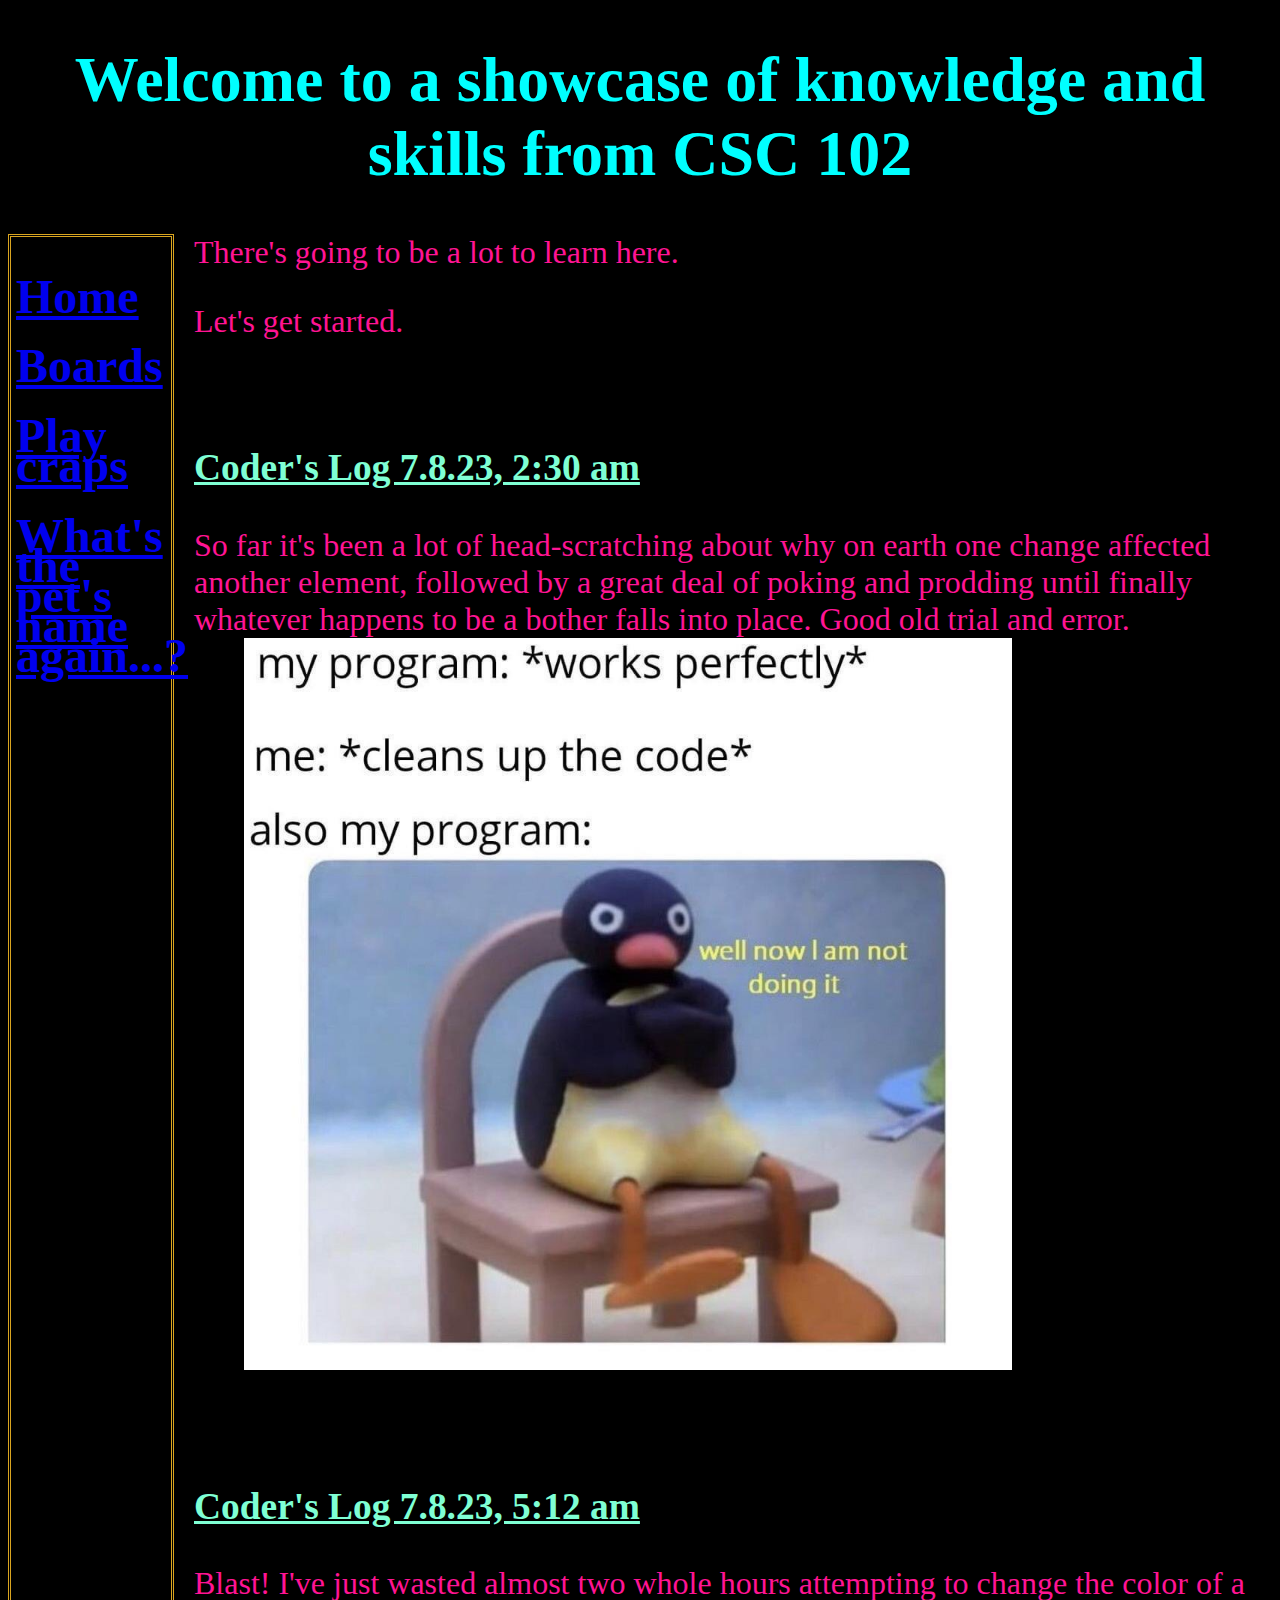
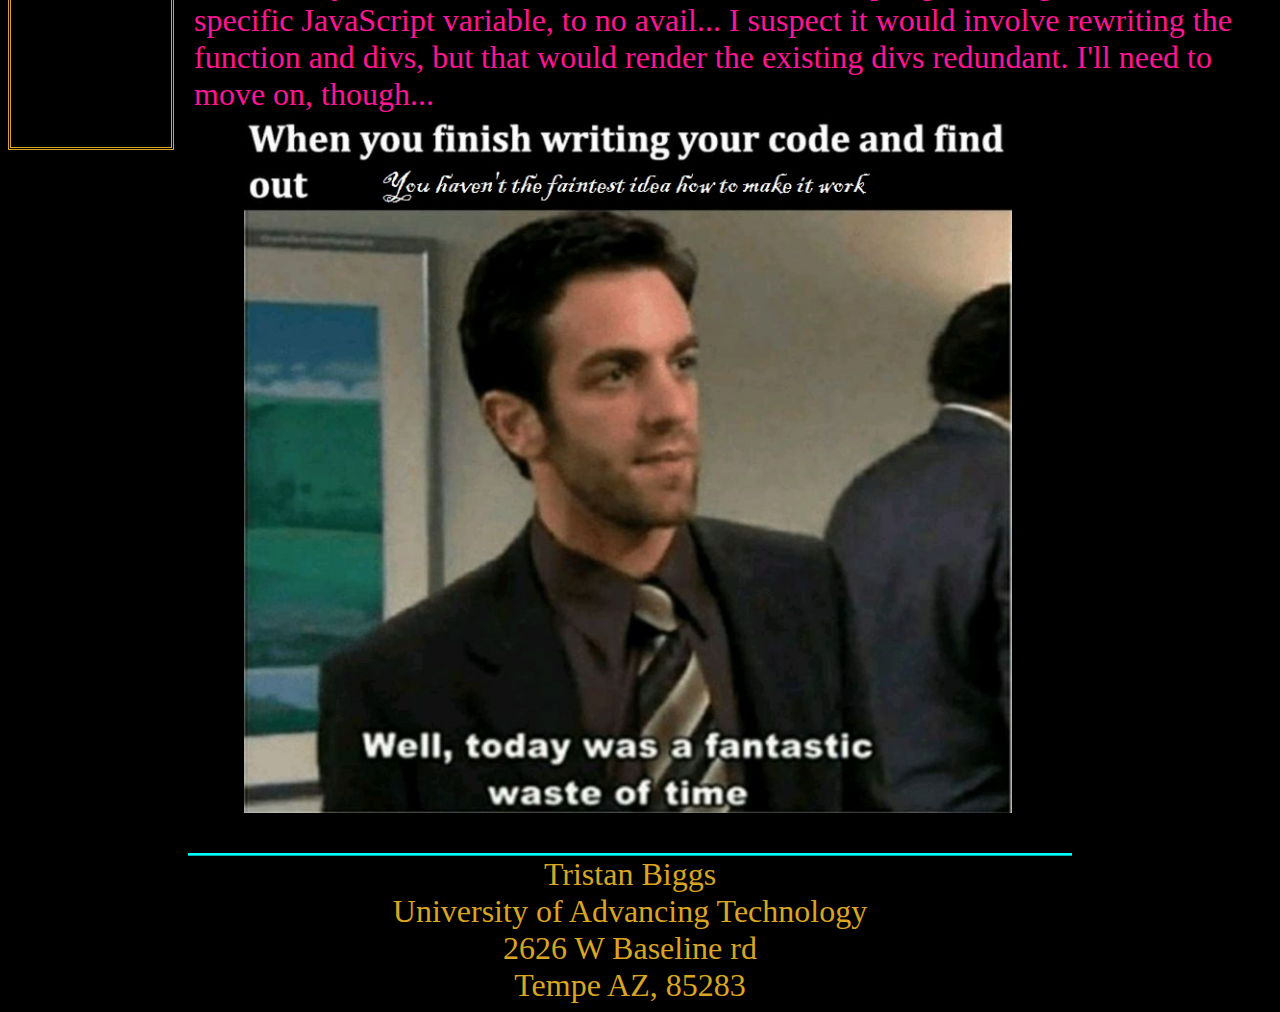
==== index.html @ d4a3bb8f "Add files via upload" ====
<!DOCTYPE html>
<html lang="en">
<head>
    <meta charset="UTF-8">
    <meta name="viewport" content="width=, initial-scale=1.0">
    <title>CSC 102 Assignment 1.2 "Index"</title>
    <link rel="stylesheet" href="main.css">
    <style type="text/css">
    @font-face {
        font-family: Blackadder;
        src: url("Fonts/itcblkad.ttf");
    }
    </style>
</head>
<body>
    <header>
        <h1>Welcome to a showcase of knowledge and skills from CSC 102</h1>
    </header>
    <nav>
        <h2><a href="./index.html">Home</a></h2>
        <h2><a href="./boards.html">Boards</a></h2>
        <h2><a href="./game.html">Play craps</a></h2>
        <h2><a href="./practice.html">What's the pet's name again...?</a></h2>
    </nav>
    <p>
        There's going to be a lot to learn here.
    </p>
    <p>
        Let's get started.
    </p>
    <br>
    <p> 
        <h3>Coder's Log 7.8.23, 2:30 am</h3>      
        So far it's been a lot of head-scratching about why on earth one change affected another element, followed by a great deal of poking and prodding until finally whatever happens to be a bother falls into place. Good old trial and error.
        <img id="memeImage" src="Images\meme.png" style="width: 60vw; min-width: 330px;">
    </p>
    <br>
    <p>
        <h3>Coder's Log 7.8.23, 5:12 am</h3>
        Blast! I've just wasted almost two whole hours attempting to change the color of a specific JavaScript variable, to no avail... I suspect it would involve rewriting the function and divs, but that would render the existing divs redundant. I'll need to move on, though...
        <img id="mfwmeme" src="Images\mfwmeme.png" style="width: 60vw; min-width: 330px;">
    </p>
    <Footer>
        Tristan Biggs<br>
        University of Advancing Technology<br>
        2626 W Baseline rd <br>
        Tempe AZ, 85283 <br>
    </Footer>
</body>
</html>
---- main.css ----
body{
    background-color: black;
    color:deeppink;
    font-family: blackadder;
    font-size: 24pt;

}
header{
    text-align: center;
}
nav{
    border-style: double;
    border-color: goldenrod;
    height: 1500px;
    width: 150px;
    float: left;
    padding: 5px;
    line-height: 30px;
    margin-right: 20px;
    
}
h1{
    color:aqua;
}
h2{
    color:indigo;
}
h3{
    color:aquamarine;
    text-decoration: underline;
    font-weight: bold;
}
#memeImage{
    margin-left: 50px;
    margin-right: 100px;

}
#mfwmeme{
    margin-left: 50px;
    margin-right: 100px;
}
footer{
    text-align: center;
    margin-left: 180px;
    margin-right: 200px;
    color:goldenrod;
    border-top-style:ridge;
    border-top-color:aqua;
}
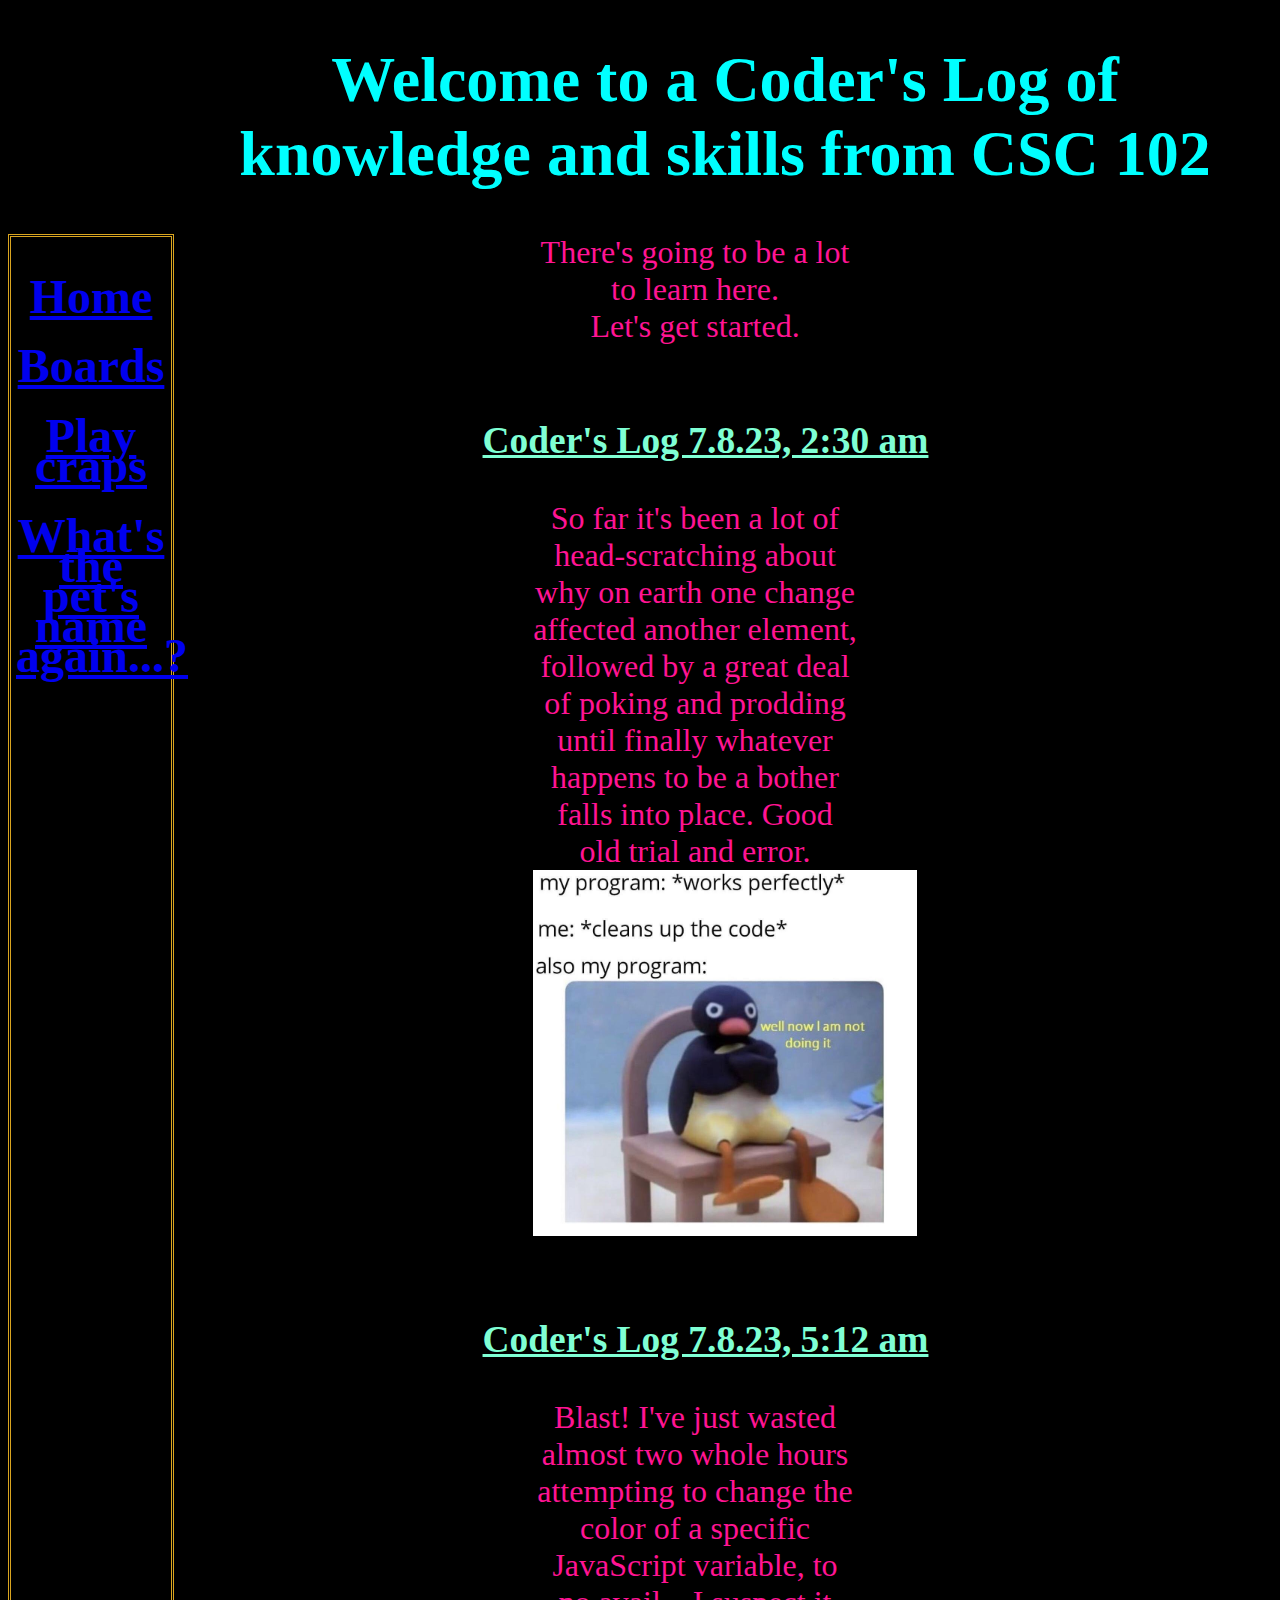
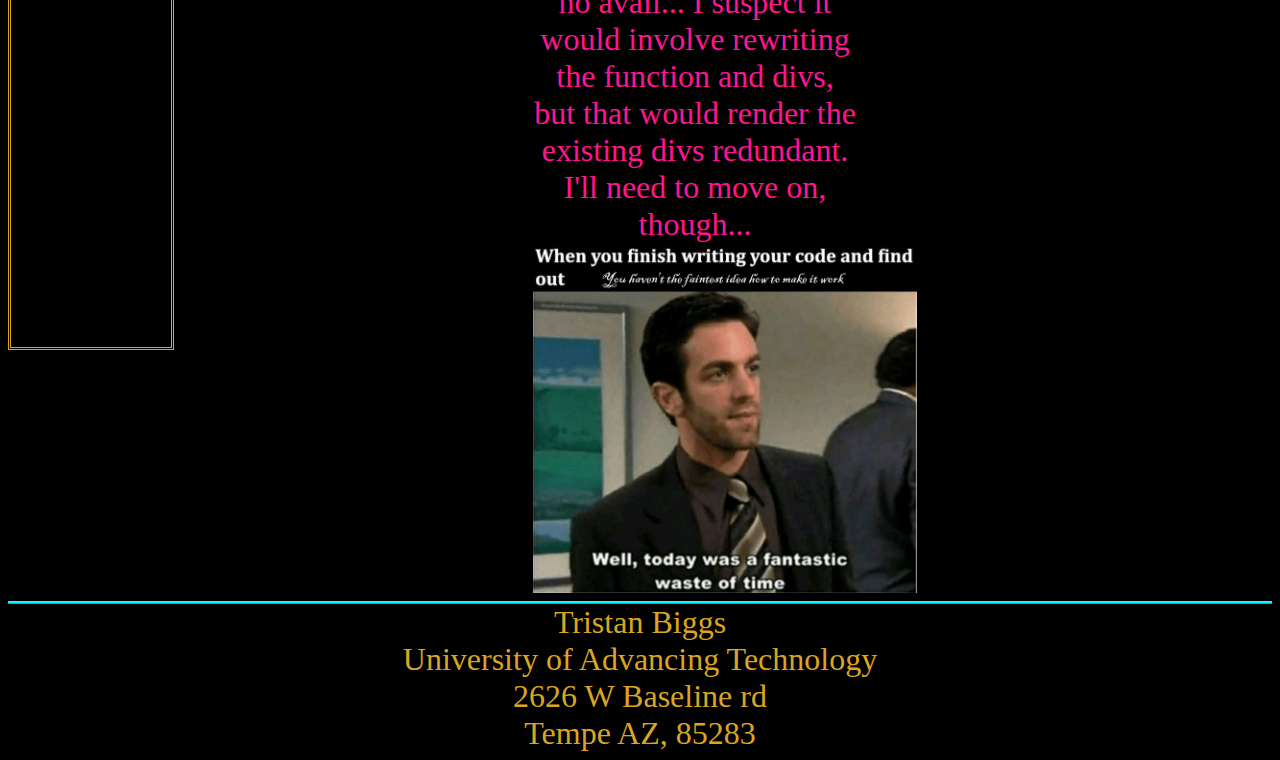
==== commit 2220146d: "Add files via upload" ====
--- a/index.html
+++ b/index.html
@@ -5,46 +5,41 @@
     <meta name="viewport" content="width=, initial-scale=1.0">
     <title>CSC 102 Assignment 1.2 "Index"</title>
     <link rel="stylesheet" href="main.css">
-    <style type="text/css">
-    @font-face {
-        font-family: Blackadder;
-        src: url("Fonts/itcblkad.ttf");
-    }
-    </style>
 </head>
 <body>
     <header>
-        <h1>Welcome to a showcase of knowledge and skills from CSC 102</h1>
+        <h1>Welcome to a Coder's Log of knowledge and skills from CSC 102</h1>
     </header>
-    <nav>
-        <h2><a href="./index.html">Home</a></h2>
-        <h2><a href="./boards.html">Boards</a></h2>
-        <h2><a href="./game.html">Play craps</a></h2>
-        <h2><a href="./practice.html">What's the pet's name again...?</a></h2>
-    </nav>
-    <p>
+        <nav>
+            <h2><a href="./index.html">Home</a></h2>
+            <h2><a href="./boards.html">Boards</a></h2>
+            <h2><a href="./game.html">Play craps</a></h2>
+            <h2><a href="./practice.html">What's the pet's name again...?</a></h2>
+        </nav>
+        <div>
         There's going to be a lot to learn here.
-    </p>
-    <p>
+        <br>
         Let's get started.
-    </p>
+        </div>
     <br>
-    <p> 
-        <h3>Coder's Log 7.8.23, 2:30 am</h3>      
-        So far it's been a lot of head-scratching about why on earth one change affected another element, followed by a great deal of poking and prodding until finally whatever happens to be a bother falls into place. Good old trial and error.
-        <img id="memeImage" src="Images\meme.png" style="width: 60vw; min-width: 330px;">
-    </p>
+        <h3>Coder's Log 7.8.23, 2:30 am</h3>  
+            <div>   
+            So far it's been a lot of head-scratching about why on earth one change affected another element, followed by a great deal of poking and prodding until finally whatever happens to be a bother falls into place. Good old trial and error.
+            <br>
+            <img id="memeImage" src="Images\meme.png" style="width: 30vw; min-width: 330px;">
+            </div>
     <br>
-    <p>
         <h3>Coder's Log 7.8.23, 5:12 am</h3>
-        Blast! I've just wasted almost two whole hours attempting to change the color of a specific JavaScript variable, to no avail... I suspect it would involve rewriting the function and divs, but that would render the existing divs redundant. I'll need to move on, though...
-        <img id="mfwmeme" src="Images\mfwmeme.png" style="width: 60vw; min-width: 330px;">
-    </p>
-    <Footer>
-        Tristan Biggs<br>
-        University of Advancing Technology<br>
-        2626 W Baseline rd <br>
-        Tempe AZ, 85283 <br>
-    </Footer>
+            <div>
+            Blast! I've just wasted almost two whole hours attempting to change the color of a specific JavaScript variable, to no avail... I suspect it would involve rewriting the function and divs, but that would render the existing divs redundant. I'll need to move on, though...
+            <br>
+            <img id="mfwmeme" src="Images\mfwmeme.png" style="width: 30vw; min-width: 330px;">
+            </div>
+        <Footer>
+            Tristan Biggs<br>
+            University of Advancing Technology<br>
+            2626 W Baseline rd <br>
+            Tempe AZ, 85283 <br>
+        </Footer>
 </body>
 </html>--- a/main.css
+++ b/main.css
@@ -1,49 +1,51 @@
+@font-face {
+    font-family: Blackadder;
+    src: url("Fonts/itcblkad.ttf");
+}
 body{
     background-color: black;
     color:deeppink;
     font-family: blackadder;
     font-size: 24pt;
-
-}
-header{
     text-align: center;
 }
-nav{
-    border-style: double;
-    border-color: goldenrod;
-    height: 1500px;
-    width: 150px;
-    float: left;
-    padding: 5px;
-    line-height: 30px;
-    margin-right: 20px;
-    
-}
-h1{
-    color:aqua;
-}
-h2{
-    color:indigo;
-}
-h3{
-    color:aquamarine;
-    text-decoration: underline;
-    font-weight: bold;
-}
-#memeImage{
-    margin-left: 50px;
-    margin-right: 100px;
-
-}
-#mfwmeme{
-    margin-left: 50px;
-    margin-right: 100px;
-}
-footer{
-    text-align: center;
-    margin-left: 180px;
-    margin-right: 200px;
-    color:goldenrod;
-    border-top-style:ridge;
-    border-top-color:aqua;
-}+    header{
+        margin-left: 170px;
+    }
+    nav{
+        border-style: double;
+        border-color: goldenrod;
+        height: 1700px;
+        width: 150px;
+        float: left;
+        padding: 5px;
+        line-height: 30px;
+        margin-right: 20px;  
+    }
+    div {
+        margin-left: 525px;
+        margin-right: 415px;
+    }
+    h1{
+       color:aqua;
+    }
+    h2{
+        color:indigo;
+    }
+    h3{
+        color:aquamarine;
+        text-decoration: underline;
+        font-weight: bold;
+        margin-right: 55px;
+    }
+    #memeImage{
+        align-items: center;
+    }
+    #mfwmeme{
+        align-items: center;
+    }
+    footer{
+        color:goldenrod;
+        border-top-style:ridge;
+        border-top-color:aqua;
+    }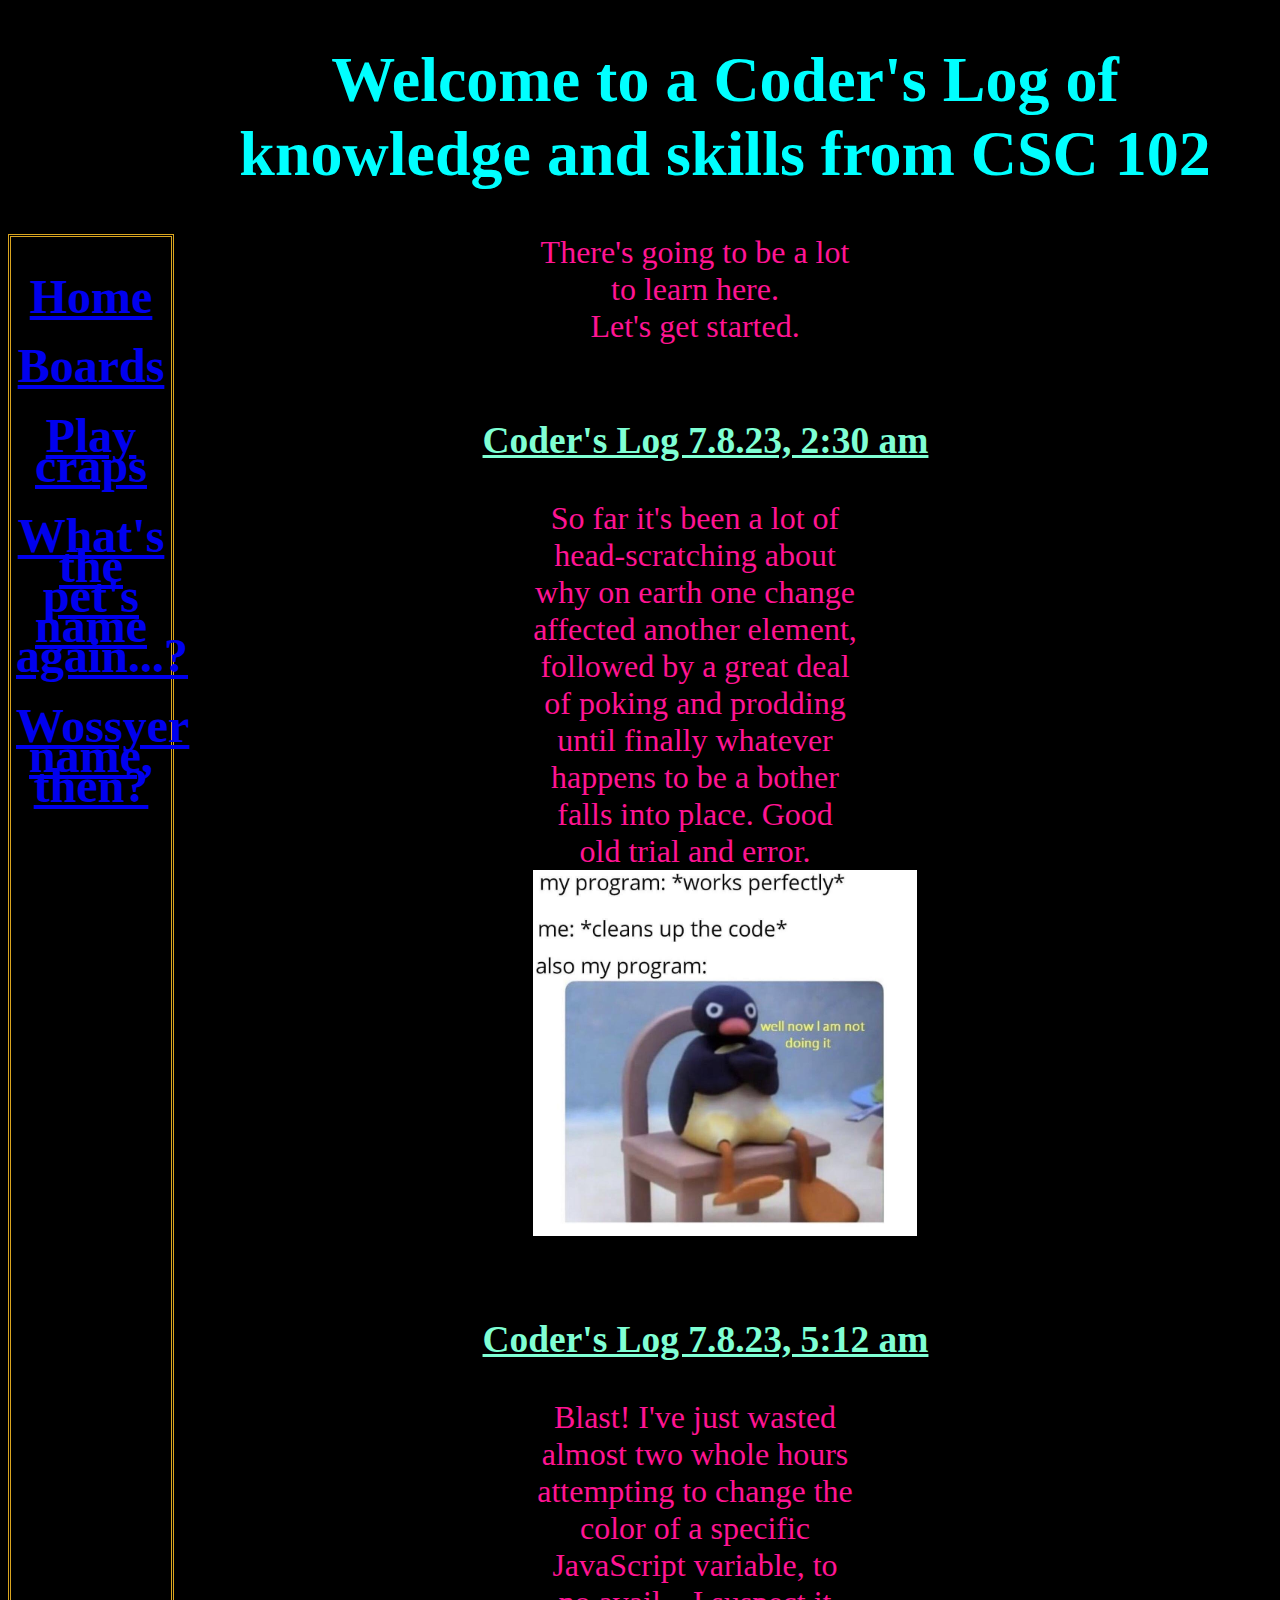
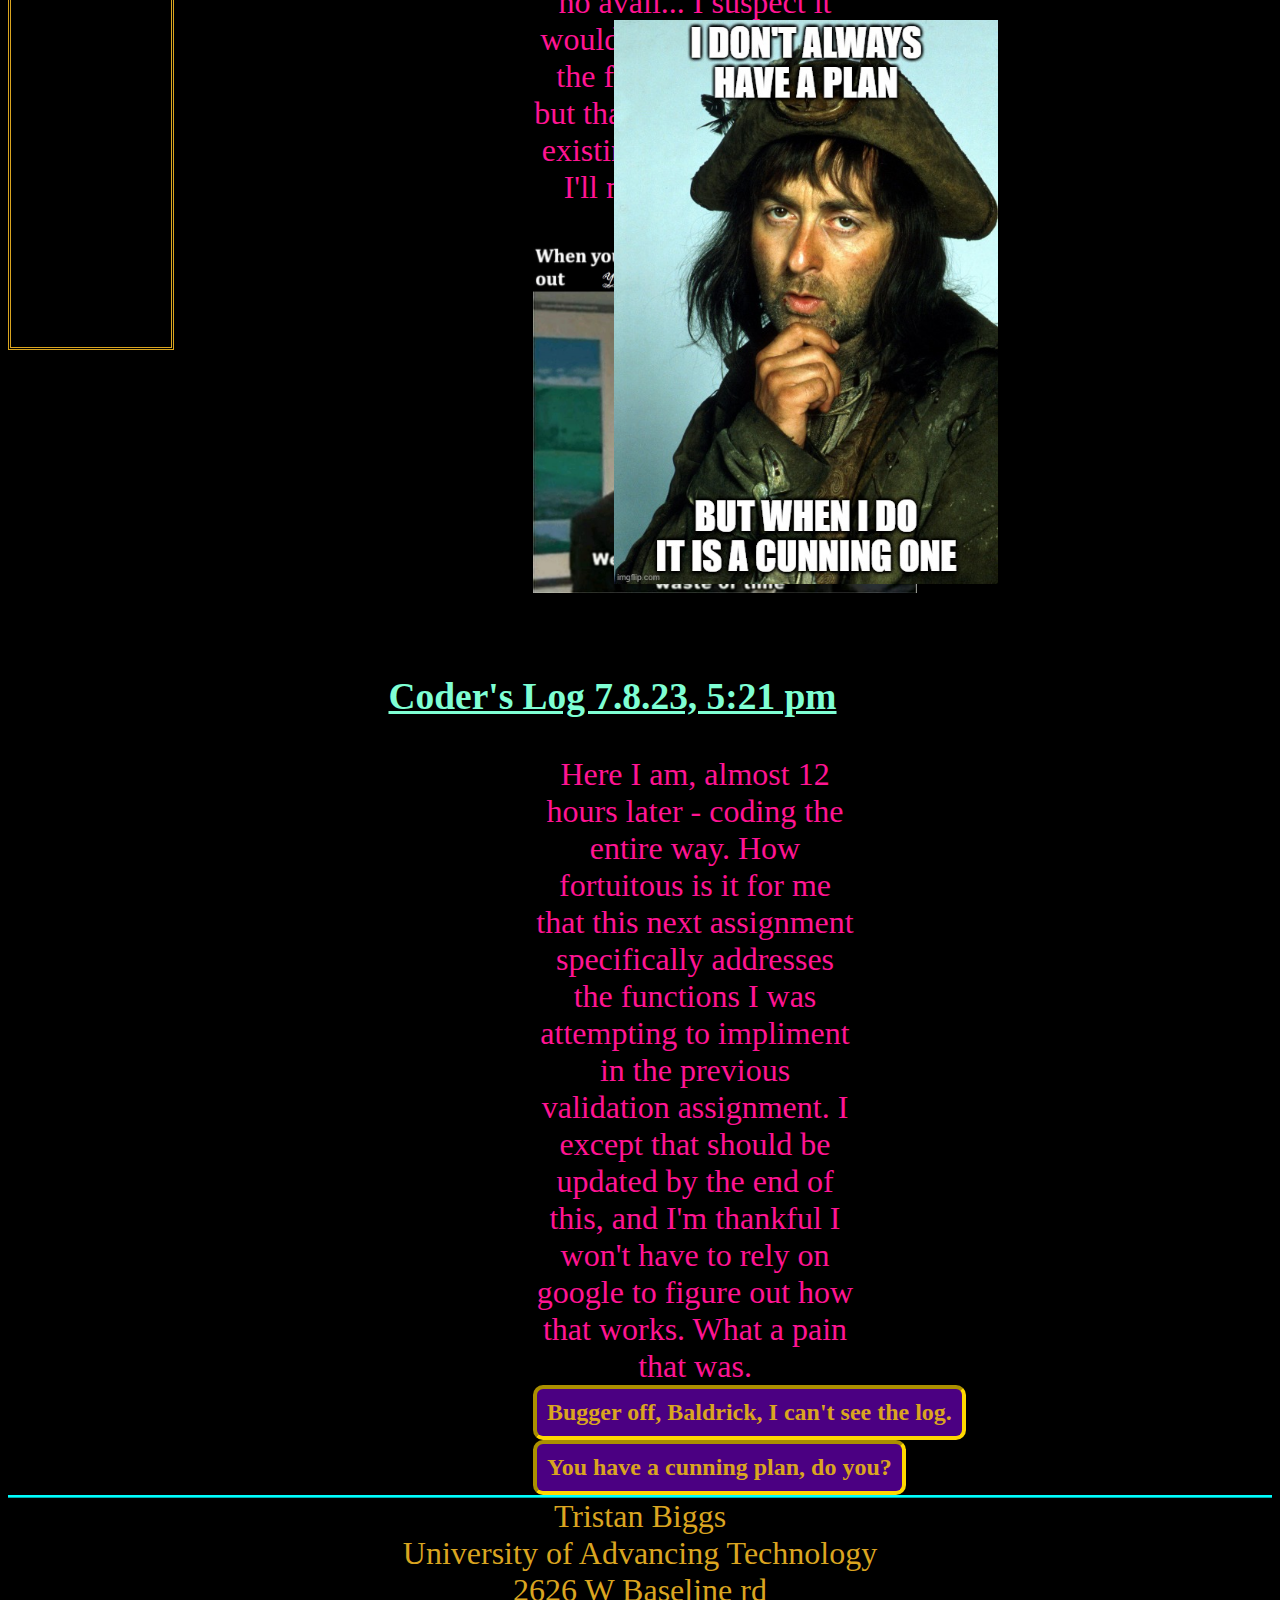
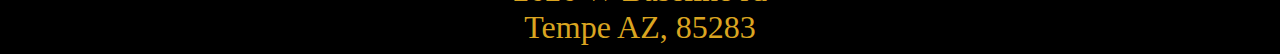
==== commit 9f623b83: "Add files via upload" ====
--- a/index.html
+++ b/index.html
@@ -1,10 +1,12 @@
+<!--Tristan Biggs-->
 <!DOCTYPE html>
 <html lang="en">
 <head>
     <meta charset="UTF-8">
-    <meta name="viewport" content="width=, initial-scale=1.0">
+    <meta name="viewport" content="width=device-width, initial-scale=1.0">
     <title>CSC 102 Assignment 1.2 "Index"</title>
     <link rel="stylesheet" href="main.css">
+    <script src="rngflight.js"></script>
 </head>
 <body>
     <header>
@@ -15,26 +17,37 @@
             <h2><a href="./boards.html">Boards</a></h2>
             <h2><a href="./game.html">Play craps</a></h2>
             <h2><a href="./practice.html">What's the pet's name again...?</a></h2>
+            <h2><a href="./strings.html">Wossyer name, then?</a></h2>
         </nav>
         <div>
-        There's going to be a lot to learn here.
+            There's going to be a lot to learn here.
         <br>
-        Let's get started.
+            Let's get started.
         </div>
     <br>
         <h3>Coder's Log 7.8.23, 2:30 am</h3>  
             <div>   
-            So far it's been a lot of head-scratching about why on earth one change affected another element, followed by a great deal of poking and prodding until finally whatever happens to be a bother falls into place. Good old trial and error.
+                So far it's been a lot of head-scratching about why on earth one change affected another element, followed by a great deal of poking and prodding until finally whatever happens to be a bother falls into place. Good old trial and error.
             <br>
             <img id="memeImage" src="Images\meme.png" style="width: 30vw; min-width: 330px;">
             </div>
     <br>
         <h3>Coder's Log 7.8.23, 5:12 am</h3>
             <div>
-            Blast! I've just wasted almost two whole hours attempting to change the color of a specific JavaScript variable, to no avail... I suspect it would involve rewriting the function and divs, but that would render the existing divs redundant. I'll need to move on, though...
+                Blast! I've just wasted almost two whole hours attempting to change the color of a specific JavaScript variable, to no avail... I suspect it would involve rewriting the function and divs, but that would render the existing divs redundant. I'll need to move on, though...
             <br>
-            <img id="mfwmeme" src="Images\mfwmeme.png" style="width: 30vw; min-width: 330px;">
+            <img id="mfwMeme" src="Images\mfwmeme.png" style="width: 30vw; min-width: 330px;">
             </div>
+    <br>
+        <h3>Coder's Log 7.8.23, 5:21 pm</h3>
+            <div>
+                Here I am, almost 12 hours later - coding the entire way. How fortuitous is it for me that this next assignment specifically addresses the functions I was attempting to impliment in the previous validation assignment. I except that should be updated by the end of this, and I'm thankful I won't have to rely on google to figure out how that works. What a pain that was.
+            <br>
+            <img id="cunningPlan" src="Images\cunningmeme.png" style="width: 30vw; min-width: 330px;">
+            <input type="button" onclick="start()" value="Bugger off, Baldrick, I can't see the log." id="strbtn">
+            <input type="button" onclick="stop()" value="You have a cunning plan, do you?" id="stpbtn">
+            </div>
+        
         <Footer>
             Tristan Biggs<br>
             University of Advancing Technology<br>
--- a/main.css
+++ b/main.css
@@ -26,6 +26,10 @@
         margin-left: 525px;
         margin-right: 415px;
     }
+    h4{
+        color:rgb(121, 36, 182);
+        text-decoration: underline;
+    }
     h1{
        color:aqua;
     }
@@ -38,12 +42,46 @@
         font-weight: bold;
         margin-right: 55px;
     }
-    #memeImage{
-        align-items: center;
-    }
-    #mfwmeme{
-        align-items: center;
-    }
+        #memeImage{
+            align-items: center;
+        }
+        #mfwMeme{
+            align-items: center;
+        }
+        #cunningPlan{
+            position: absolute;
+            left: 48%;
+            top: 180%;
+            width: 200px;
+        }
+        #strbtn{
+            align-items: center;
+            margin-right: 650px;
+            cursor: grabbing;
+            font-family: blackadder;
+            font-size: 24px;
+            font-weight: 800;
+            text-align: center;
+            background-color:indigo;
+            color:goldenrod;
+            border-radius: 10px;
+            border: 4px inset gold;
+            padding: 10px;
+        }
+        #stpbtn{
+            align-items: center;
+            margin-right: 650px;
+            cursor: help;
+            font-family: blackadder;
+            font-size: 24px;
+            font-weight: 800;
+            text-align: center;
+            background-color:indigo;
+            color:goldenrod;
+            border-radius: 10px;
+            border: 4px inset gold;
+            padding: 10px;
+        }
     footer{
         color:goldenrod;
         border-top-style:ridge;
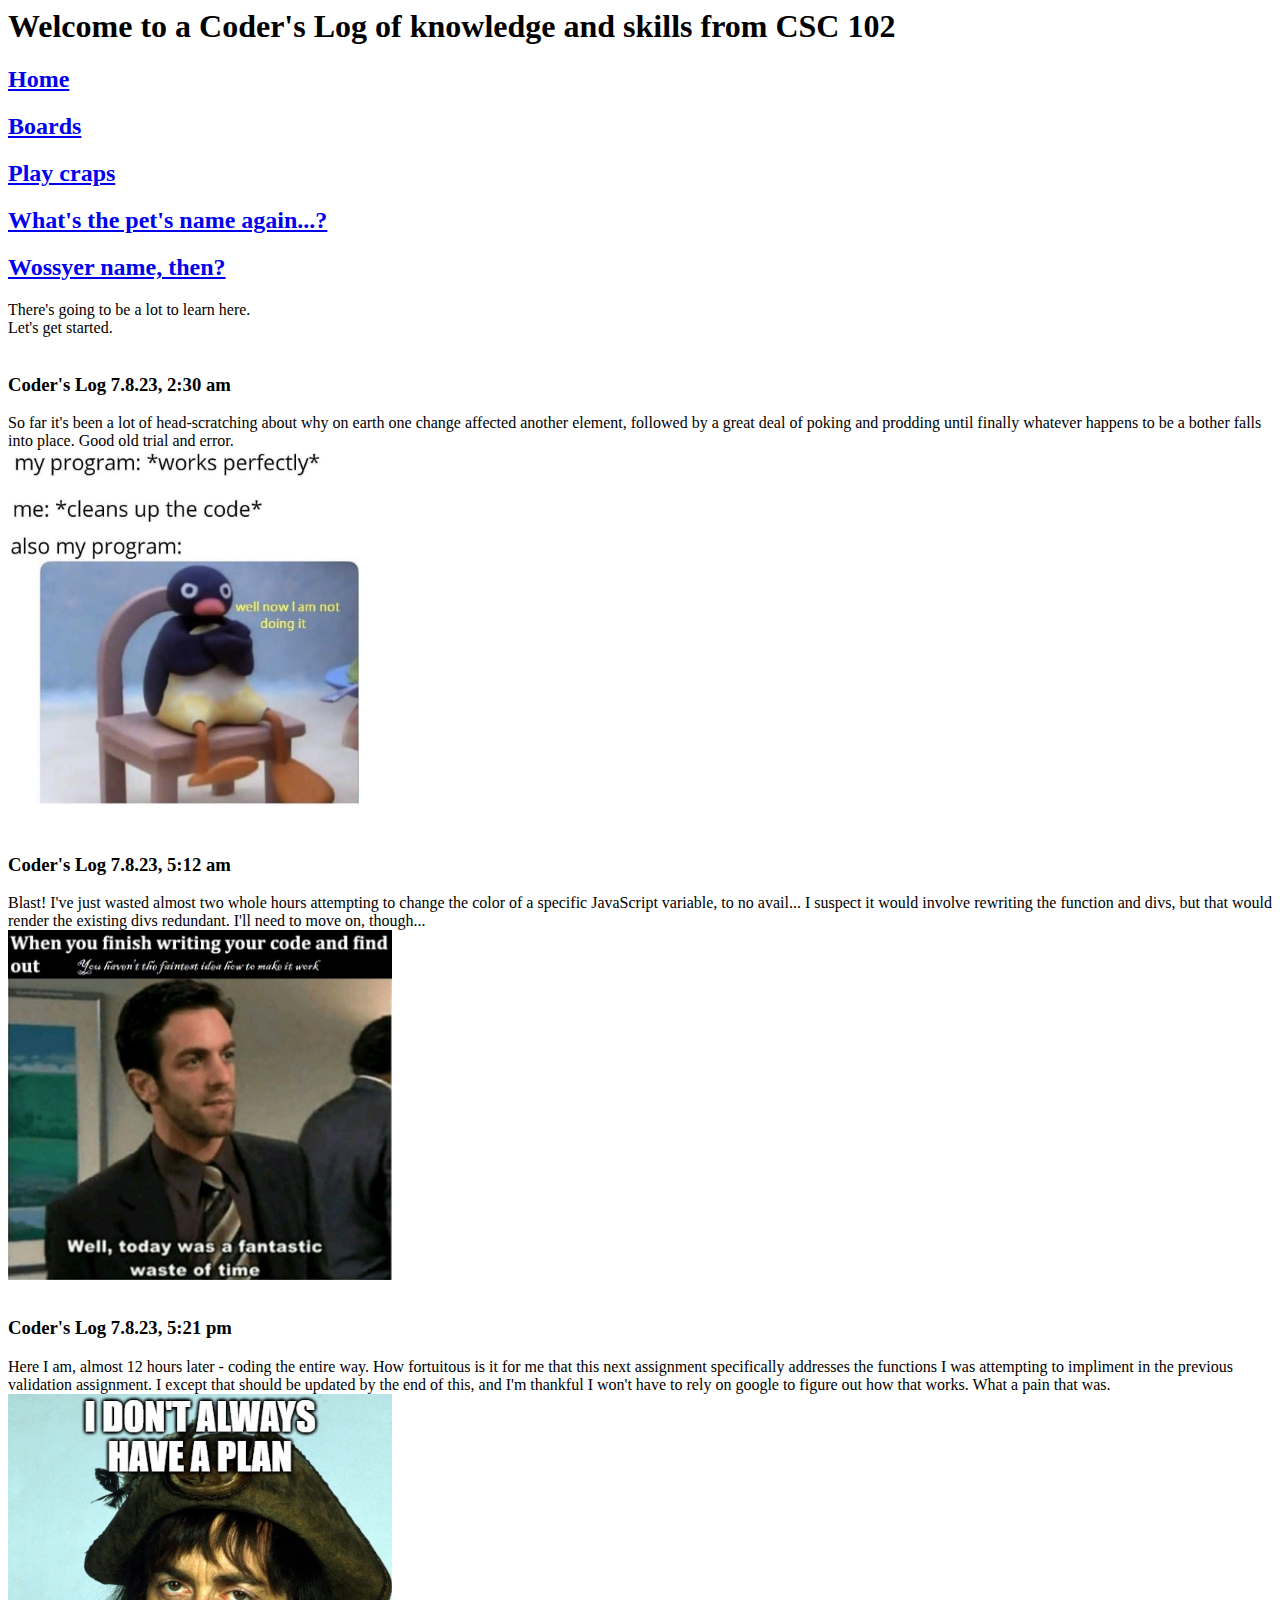
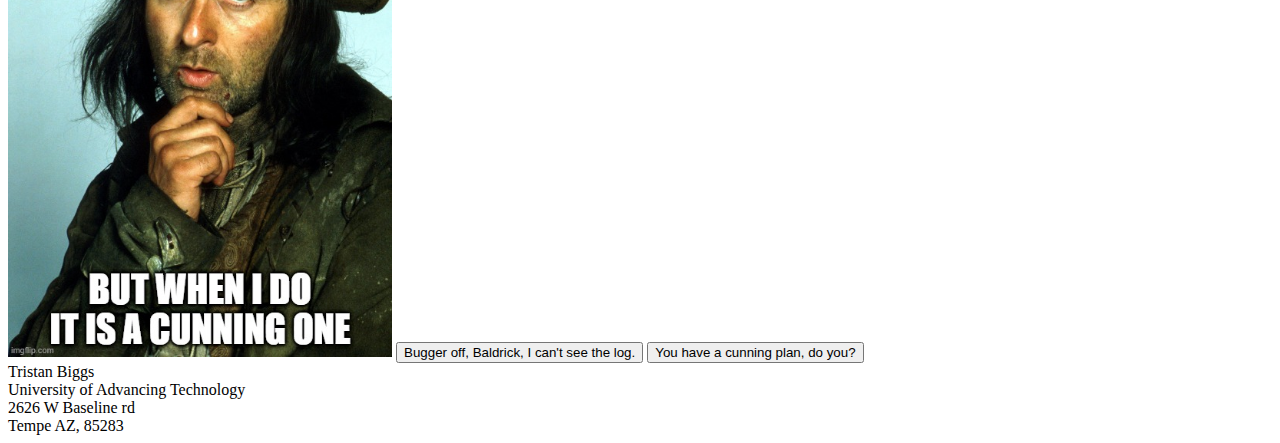
==== commit 850f221c: "Add files via upload" ====
--- a/index.html
+++ b/index.html
@@ -1,58 +1,98 @@
 <!--Tristan Biggs-->
-<!DOCTYPE html>
+    <title>CSC102 Assignment 1.2</title>
+<!--Defines the programming language for the browser-->
+    <!DOCTYPE html>
+<!--Defines the spoken language used to code in-->
 <html lang="en">
+<!--The opening header-->
 <head>
+<!--Defines the set of characters to be used in the program. UTF-8 includes every character in any language-->
     <meta charset="UTF-8">
-    <meta name="viewport" content="width=device-width, initial-scale=1.0">
+<!--Defines the scaling of the webpage, in this instance it scales to the device itself-->
+    <meta name="viewport" content="width=, initial-scale=1.0">
+<!--Defines the page title-->
     <title>CSC 102 Assignment 1.2 "Index"</title>
-    <link rel="stylesheet" href="main.css">
-    <script src="rngflight.js"></script>
+<!--Closes the opening header-->
 </head>
+<!--Starts the body-->
 <body>
+<!--Starts the header for this page-->
     <header>
+<!--Defines the first heading for this page-->
         <h1>Welcome to a Coder's Log of knowledge and skills from CSC 102</h1>
+<!--Closes the header-->
     </header>
+<!--This is where the Navigation Menu is located-->
         <nav>
+<!--headings that define and label hyperlinks for navigating the webpage-->
             <h2><a href="./index.html">Home</a></h2>
             <h2><a href="./boards.html">Boards</a></h2>
             <h2><a href="./game.html">Play craps</a></h2>
             <h2><a href="./practice.html">What's the pet's name again...?</a></h2>
             <h2><a href="./strings.html">Wossyer name, then?</a></h2>
+<!--Closes Nav-->
         </nav>
+<!--This is a division, used on this page instead of p to make it easier to apply css elements to div globally-->
         <div>
-            There's going to be a lot to learn here.
+        There's going to be a lot to learn here.
+<!--Line break-->
         <br>
-            Let's get started.
+        Let's get started.
+<!--Closes the division-->
         </div>
-    <br>
+<!--Line break-->
+        <br>
+<!--Heading-->
         <h3>Coder's Log 7.8.23, 2:30 am</h3>  
+<!--Division-->
             <div>   
-                So far it's been a lot of head-scratching about why on earth one change affected another element, followed by a great deal of poking and prodding until finally whatever happens to be a bother falls into place. Good old trial and error.
-            <br>
+            So far it's been a lot of head-scratching about why on earth one change affected another element, followed by a great deal of poking and prodding until finally whatever happens to be a bother falls into place. Good old trial and error.
+<!--Line break-->            
+        <br>
+<!--This is the necessary image ID and source used to display it in this section-->
             <img id="memeImage" src="Images\meme.png" style="width: 30vw; min-width: 330px;">
+<!--Closes the division-->            
             </div>
-    <br>
+<!--Line Break-->
+        <br>
+<!--Heading-->
         <h3>Coder's Log 7.8.23, 5:12 am</h3>
+<!--Division-->
             <div>
-                Blast! I've just wasted almost two whole hours attempting to change the color of a specific JavaScript variable, to no avail... I suspect it would involve rewriting the function and divs, but that would render the existing divs redundant. I'll need to move on, though...
-            <br>
-            <img id="mfwMeme" src="Images\mfwmeme.png" style="width: 30vw; min-width: 330px;">
+            Blast! I've just wasted almost two whole hours attempting to change the color of a specific JavaScript variable, to no avail... I suspect it would involve rewriting the function and divs, but that would render the existing divs redundant. I'll need to move on, though...
+<!--Line Break-->            
+        <br>
+<!--This is the necessary image ID and source used to display it in this section-->
+            <img id="mfwmeme" src="Images\mfwmeme.png" style="width: 30vw; min-width: 330px;">
+<!--Closes the division-->            
             </div>
-    <br>
-        <h3>Coder's Log 7.8.23, 5:21 pm</h3>
-            <div>
-                Here I am, almost 12 hours later - coding the entire way. How fortuitous is it for me that this next assignment specifically addresses the functions I was attempting to impliment in the previous validation assignment. I except that should be updated by the end of this, and I'm thankful I won't have to rely on google to figure out how that works. What a pain that was.
-            <br>
-            <img id="cunningPlan" src="Images\cunningmeme.png" style="width: 30vw; min-width: 330px;">
-            <input type="button" onclick="start()" value="Bugger off, Baldrick, I can't see the log." id="strbtn">
-            <input type="button" onclick="stop()" value="You have a cunning plan, do you?" id="stpbtn">
-            </div>
-        
+        <br>
+<!--Heading-->
+            <h3>Coder's Log 7.8.23, 5:21 pm</h3>
+<!--Division-->                
+                <div>
+                    Here I am, almost 12 hours later - coding the entire way. How fortuitous is it for me that this next assignment specifically addresses the functions I was attempting to impliment in the previous validation assignment. I except that should be updated by the end of this, and I'm thankful I won't have to rely on google to figure out how that works. What a pain that was.
+<!--Line Break-->                 
+        <br>
+<!--This is the necessary image ID and source used to display it in this section-->
+                <img id="cunningPlan" src="Images\cunningmeme.png" style="width: 30vw; min-width: 330px;">
+<!--This creates a button based on input type and calls the start script when clicked-->
+<!--It also defines the text on the button and gives it an id-->                
+                <input type="button" onclick="start()" value="Bugger off, Baldrick, I can't see the log." id="strbtn">
+<!--This creates a button based on input type and calls the stop script when clicked-->
+<!--It also defines the text on the button and gives it an id-->                     
+                <input type="button" onclick="stop()" value="You have a cunning plan, do you?" id="stpbtn">
+<!--Closes the division-->                
+                </div>
+<!--This is the Footer, used to display information at the foot of the page-->
         <Footer>
             Tristan Biggs<br>
             University of Advancing Technology<br>
             2626 W Baseline rd <br>
             Tempe AZ, 85283 <br>
+<!--Closes the footer-->
         </Footer>
+<!--Closes the body-->
 </body>
+<!--Closes the html for the page-->
 </html>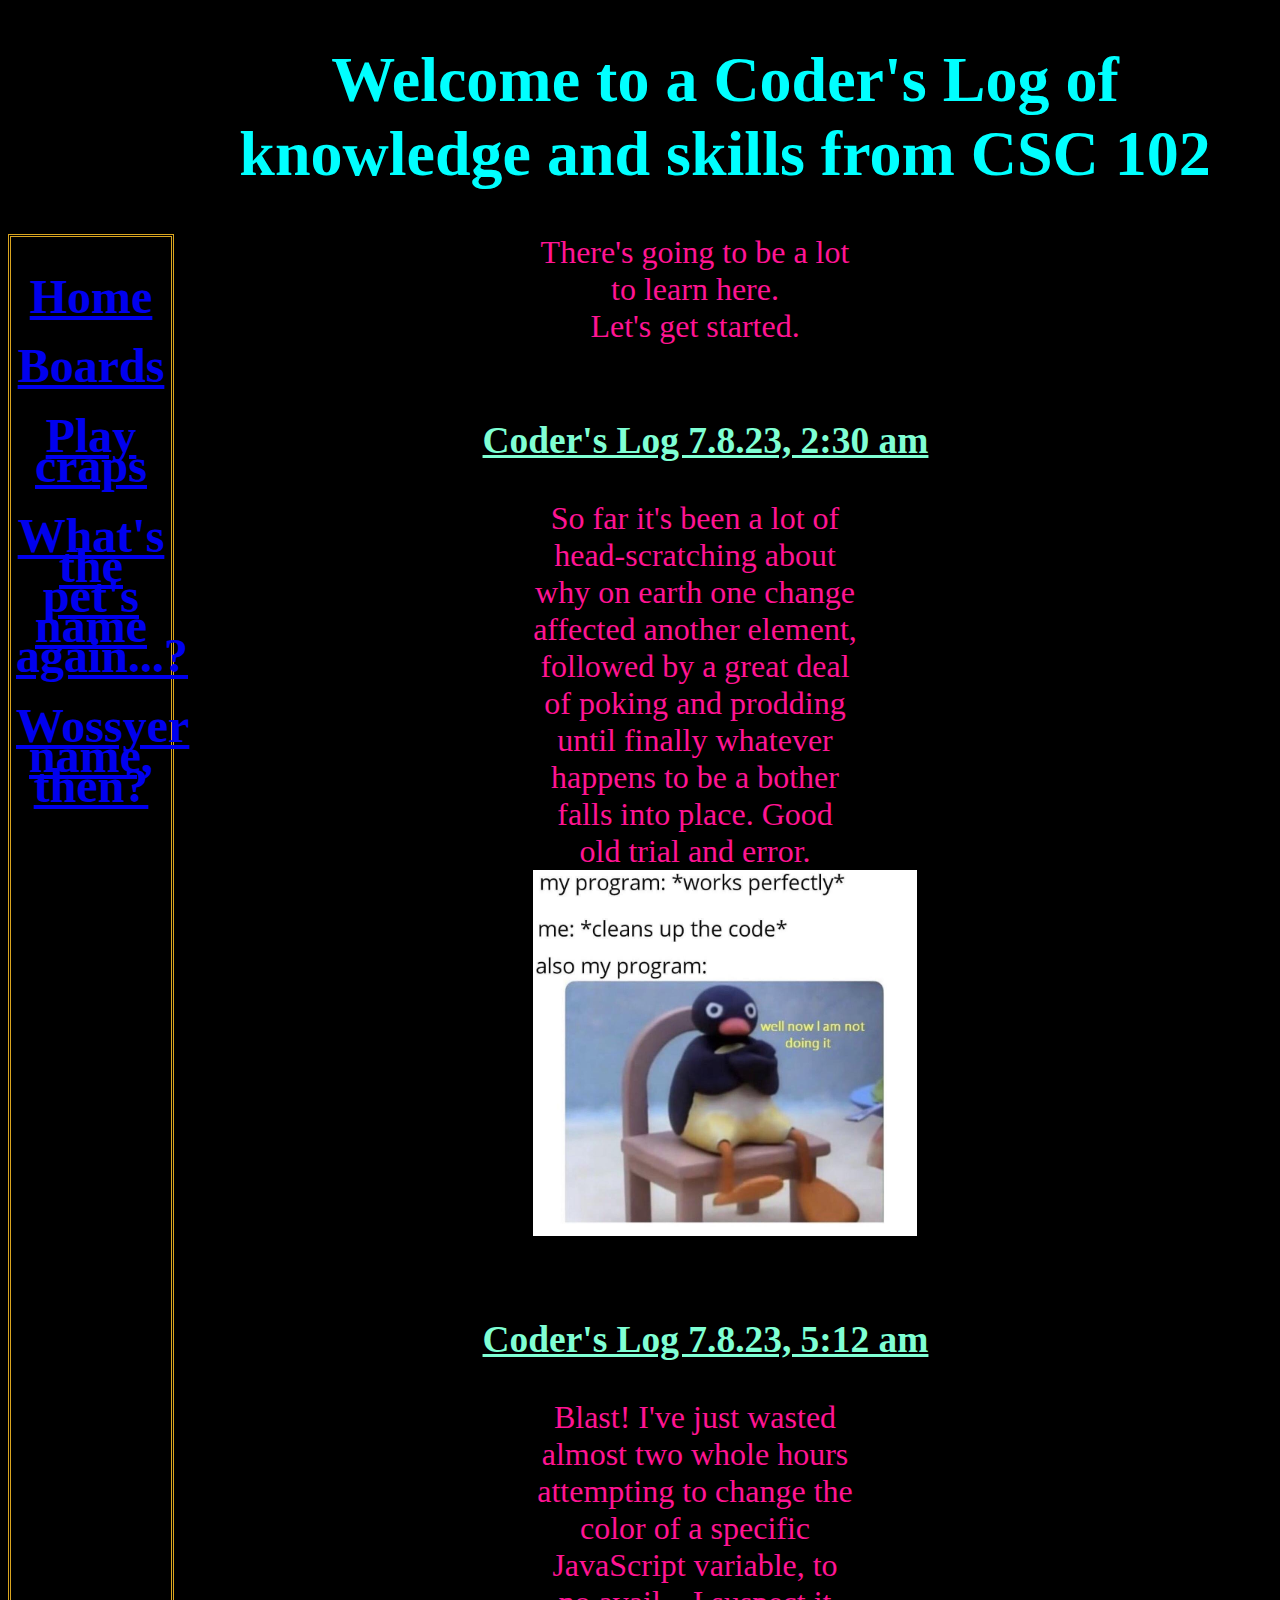
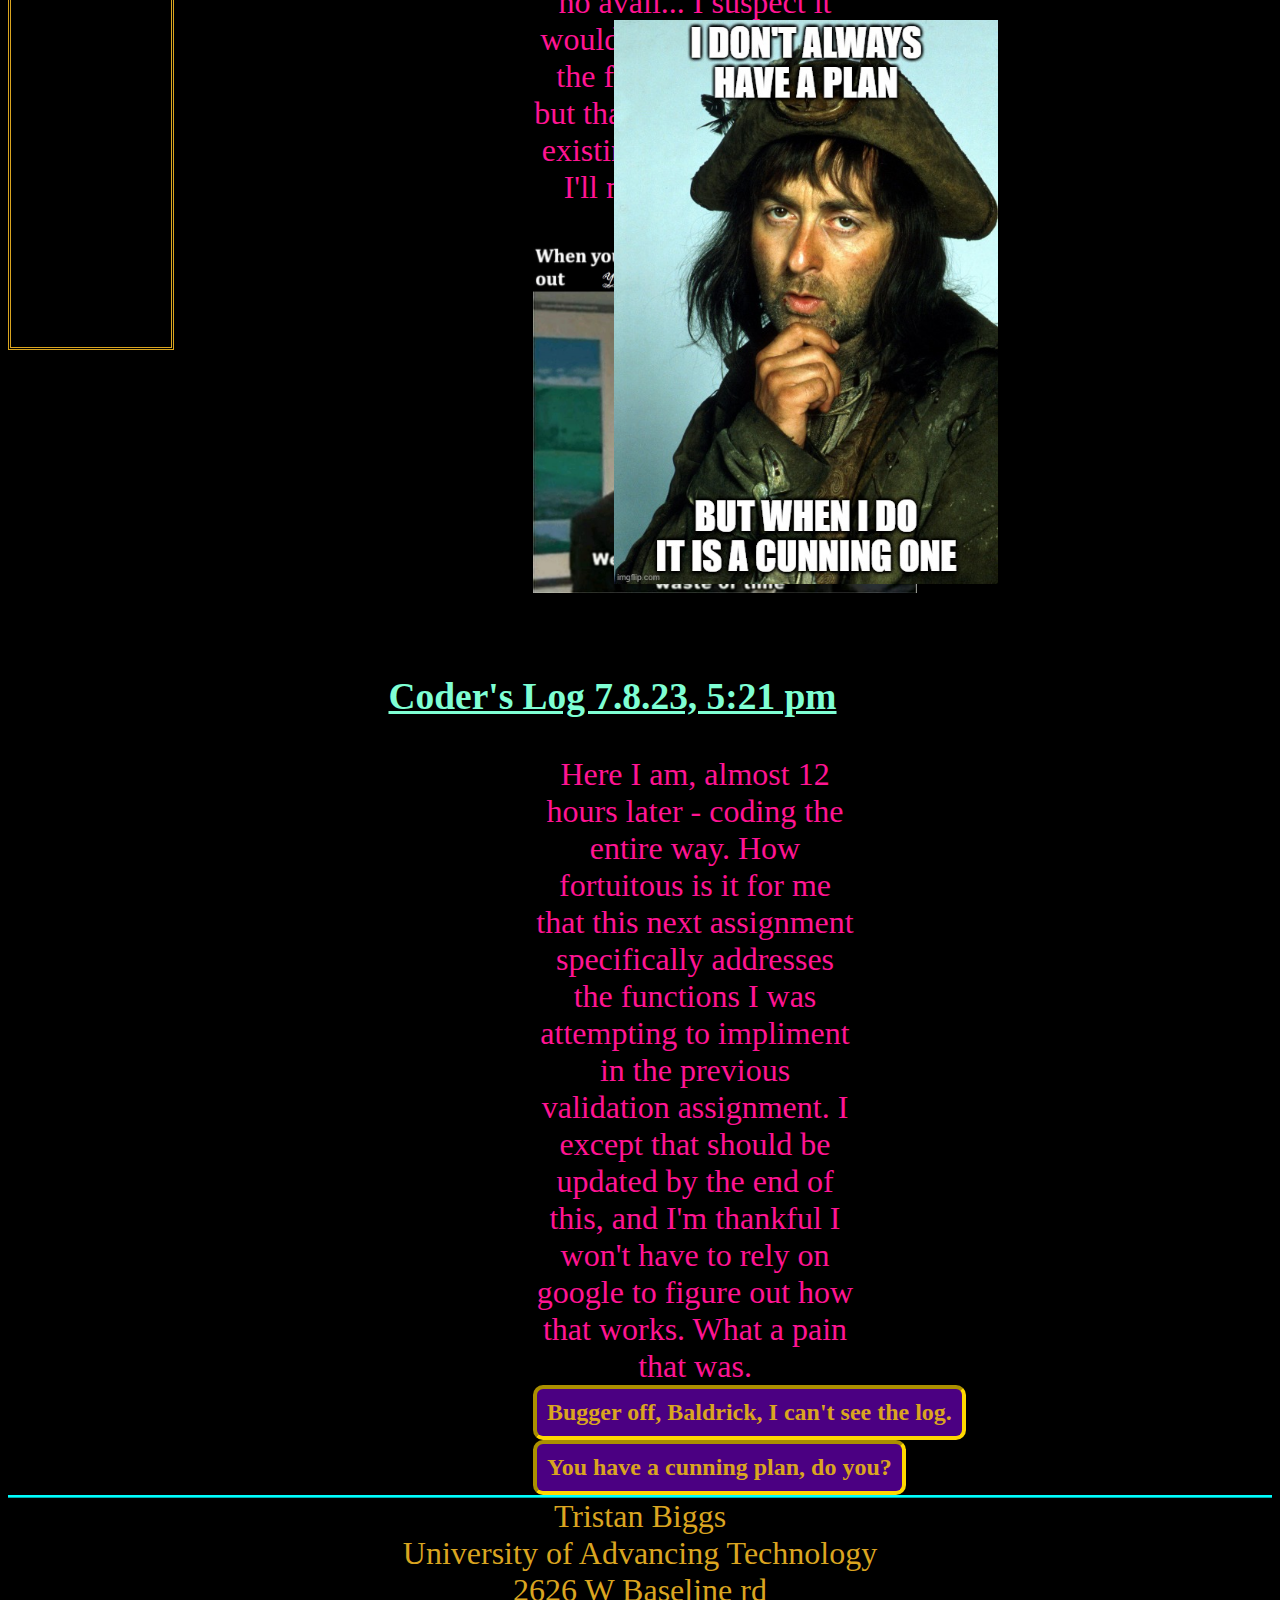
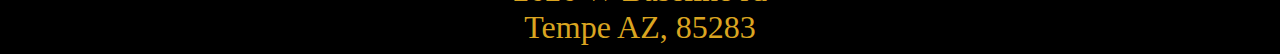
==== commit e1ae7817: "Add files via upload" ====
--- a/index.html
+++ b/index.html
@@ -1,5 +1,4 @@
 <!--Tristan Biggs-->
-    <title>CSC102 Assignment 1.2</title>
 <!--Defines the programming language for the browser-->
     <!DOCTYPE html>
 <!--Defines the spoken language used to code in-->
@@ -9,9 +8,11 @@
 <!--Defines the set of characters to be used in the program. UTF-8 includes every character in any language-->
     <meta charset="UTF-8">
 <!--Defines the scaling of the webpage, in this instance it scales to the device itself-->
-    <meta name="viewport" content="width=, initial-scale=1.0">
+    <meta name="viewport" content="width=device-width, initial-scale=1.0">
 <!--Defines the page title-->
-    <title>CSC 102 Assignment 1.2 "Index"</title>
+    <title>Coder's Log</title>
+    <link rel="stylesheet" href="main.css">
+    <script src="scriptsToUse.js"></script>
 <!--Closes the opening header-->
 </head>
 <!--Starts the body-->
--- a/main.css
+++ b/main.css
@@ -0,0 +1,89 @@
+@font-face {
+    font-family: Blackadder;
+    src: url("Fonts/itcblkad.ttf");
+}
+body{
+    background-color: black;
+    color:deeppink;
+    font-family: blackadder;
+    font-size: 24pt;
+    text-align: center;
+}
+    header{
+        margin-left: 170px;
+    }
+    nav{
+        border-style: double;
+        border-color: goldenrod;
+        height: 1700px;
+        width: 150px;
+        float: left;
+        padding: 5px;
+        line-height: 30px;
+        margin-right: 20px;  
+    }
+    div {
+        margin-left: 525px;
+        margin-right: 415px;
+    }
+    h4{
+        color:rgb(121, 36, 182);
+        text-decoration: underline;
+    }
+    h1{
+       color:aqua;
+    }
+    h2{
+        color:indigo;
+    }
+    h3{
+        color:aquamarine;
+        text-decoration: underline;
+        font-weight: bold;
+        margin-right: 55px;
+    }
+        #memeImage{
+            align-items: center;
+        }
+        #mfwMeme{
+            align-items: center;
+        }
+        #cunningPlan{
+            position: absolute;
+            left: 48%;
+            top: 180%;
+            width: 200px;
+        }
+        #strbtn{
+            align-items: center;
+            margin-right: 650px;
+            cursor: grabbing;
+            font-family: blackadder;
+            font-size: 24px;
+            font-weight: 800;
+            text-align: center;
+            background-color:indigo;
+            color:goldenrod;
+            border-radius: 10px;
+            border: 4px inset gold;
+            padding: 10px;
+        }
+        #stpbtn{
+            align-items: center;
+            margin-right: 650px;
+            cursor: help;
+            font-family: blackadder;
+            font-size: 24px;
+            font-weight: 800;
+            text-align: center;
+            background-color:indigo;
+            color:goldenrod;
+            border-radius: 10px;
+            border: 4px inset gold;
+            padding: 10px;
+        }
+    footer{
+        color:goldenrod;
+        border-top-style:ridge;
+        border-top-color:aqua;
+    }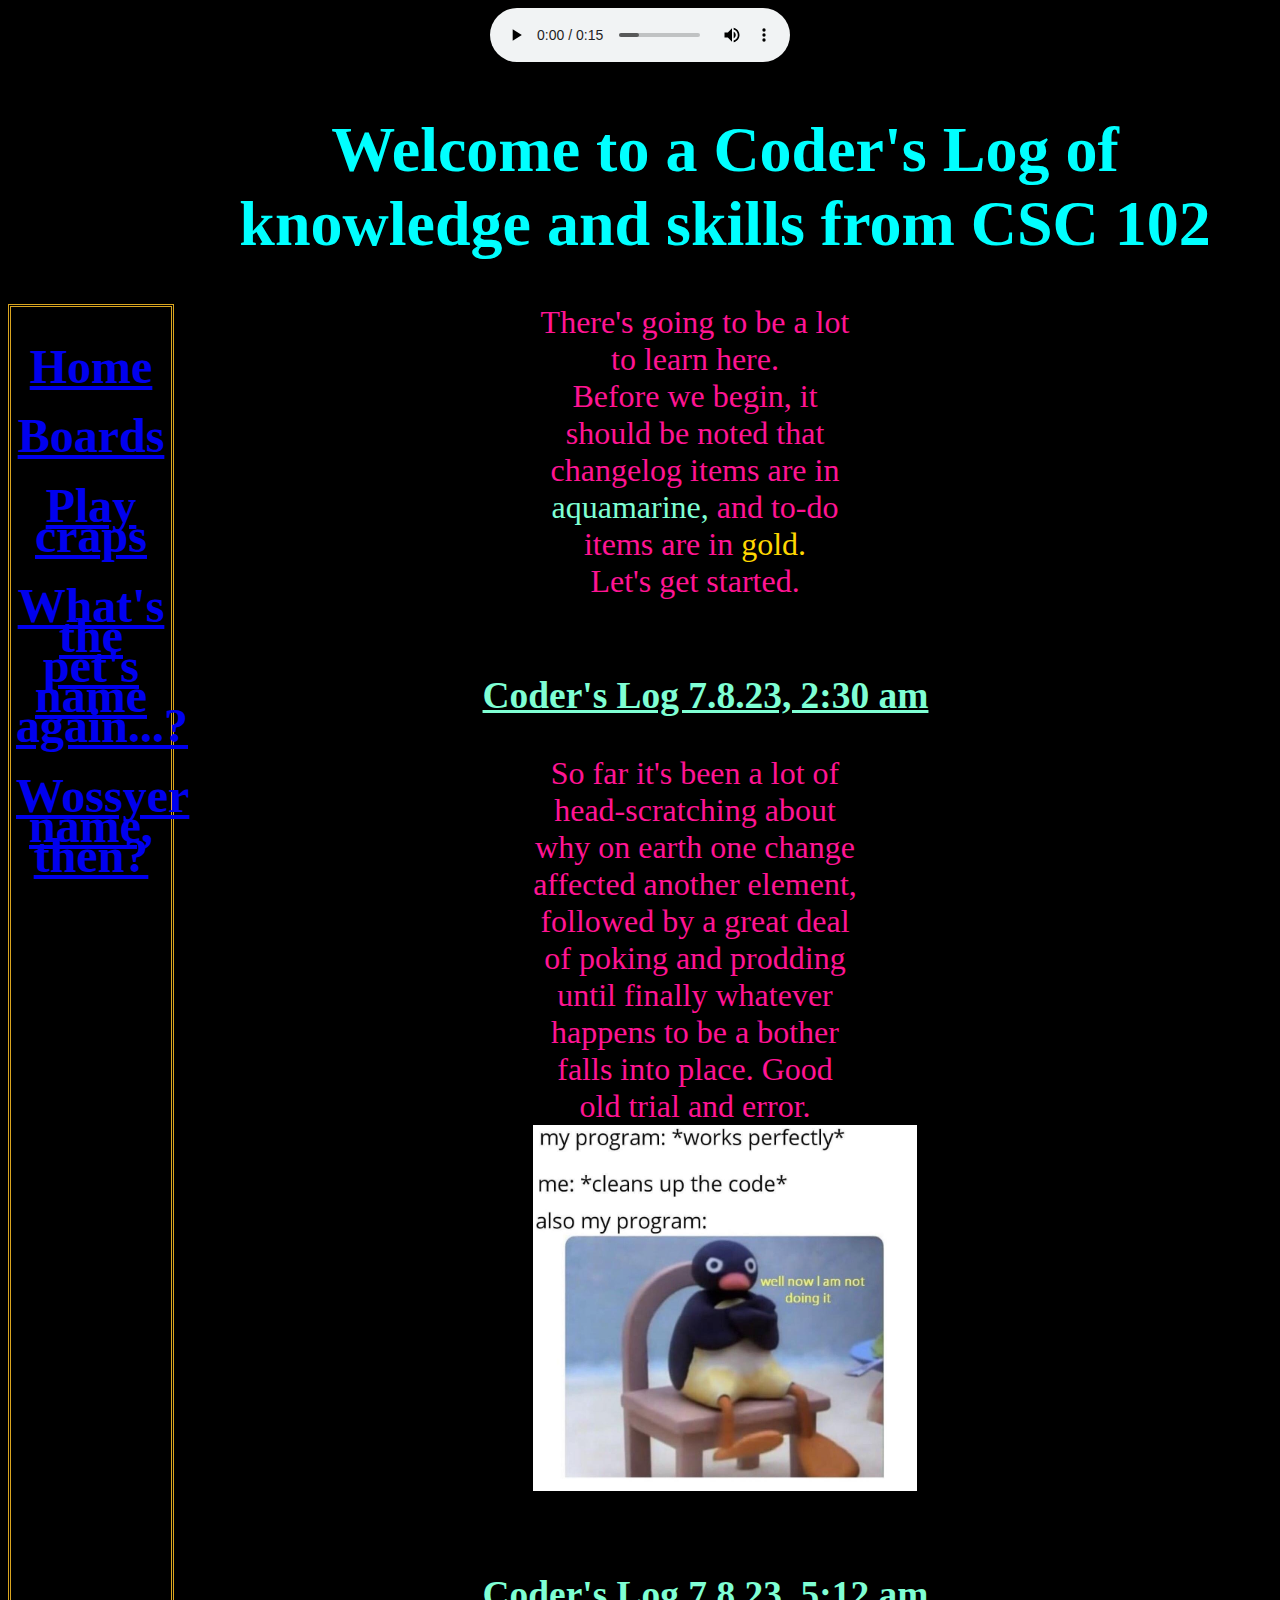
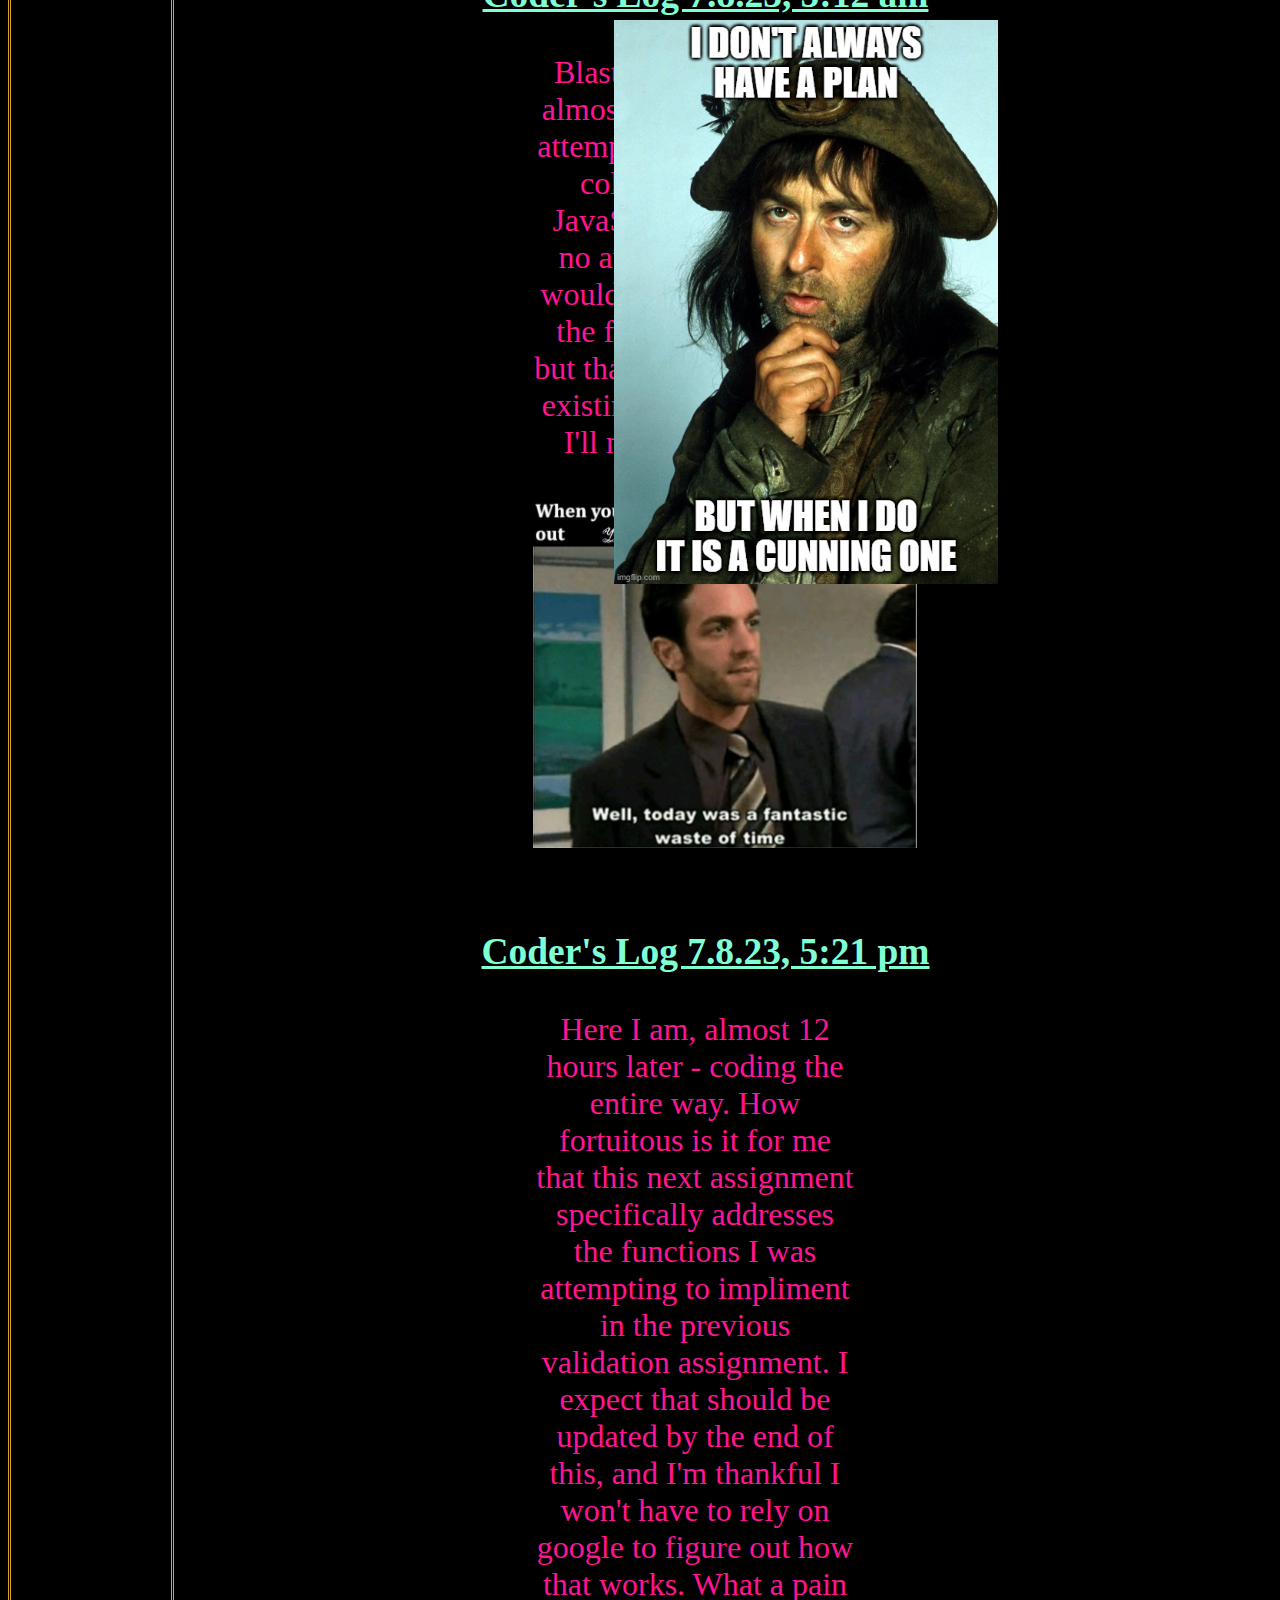
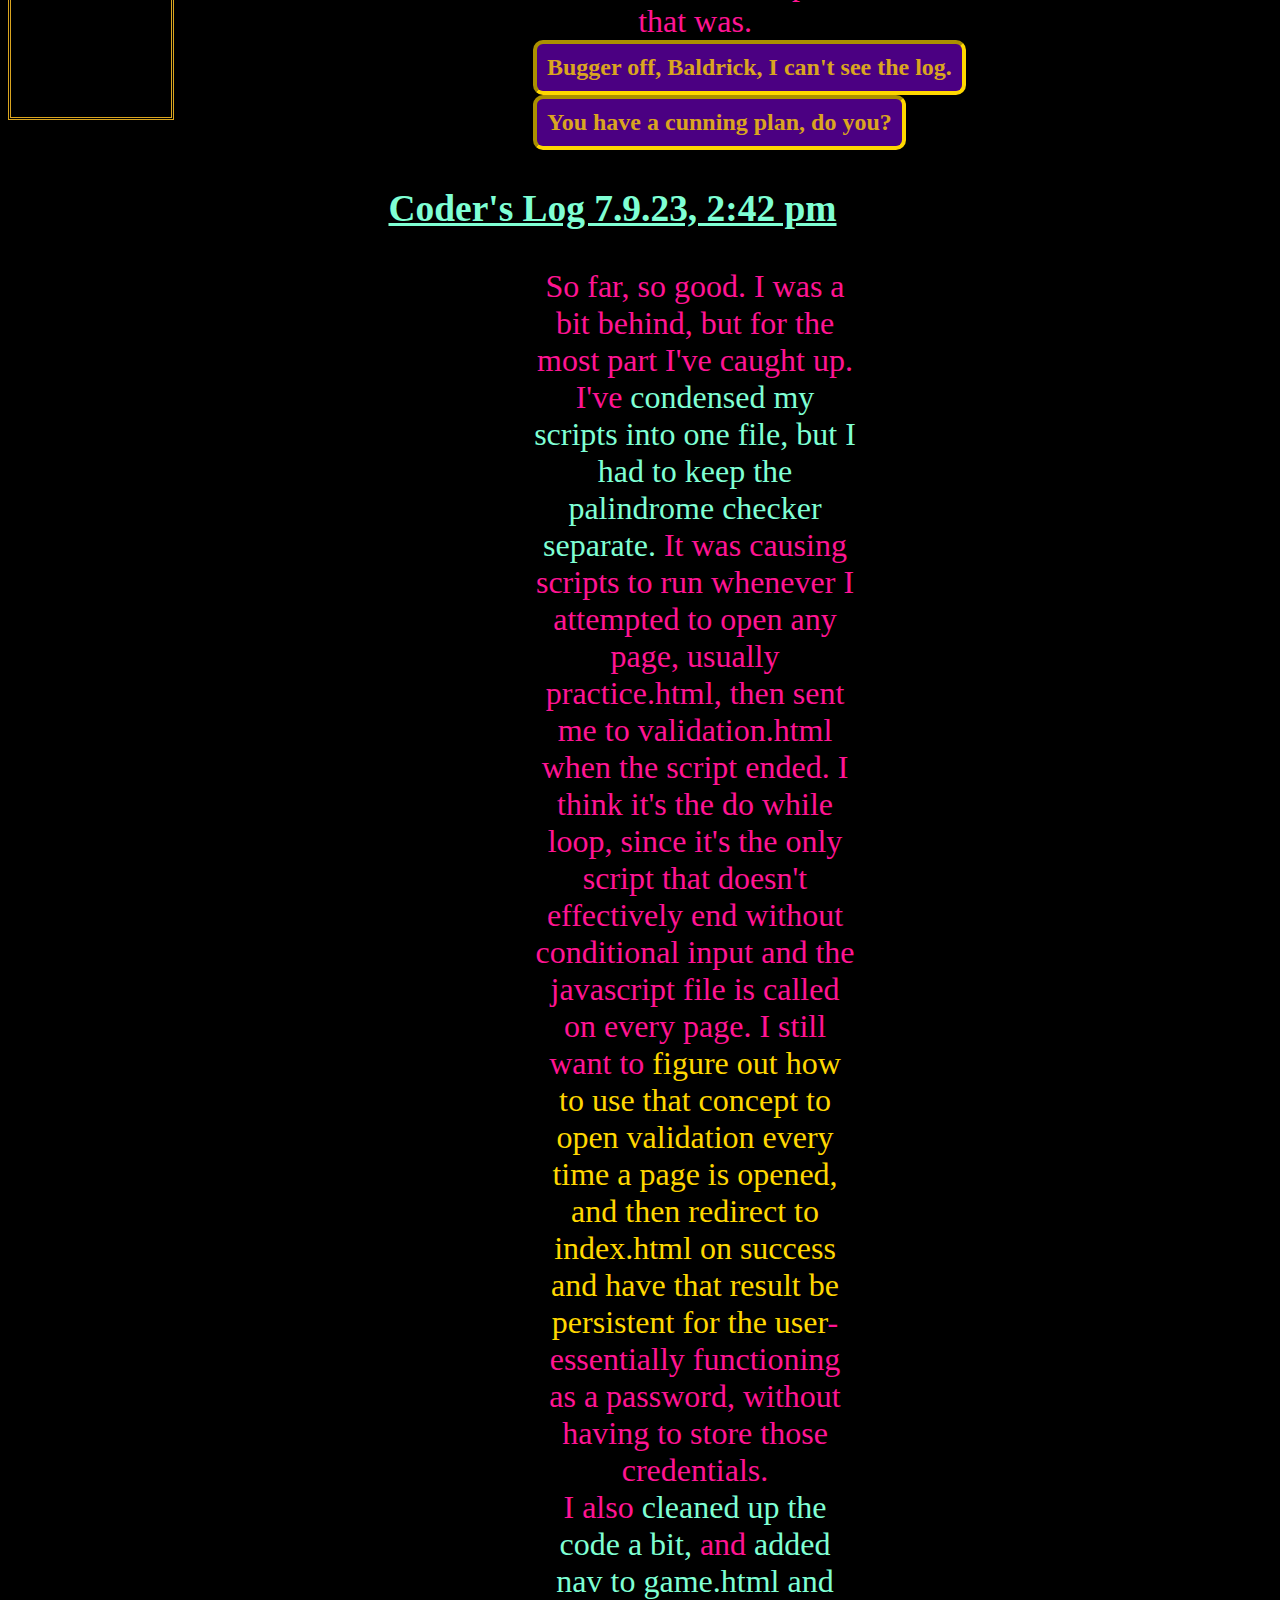
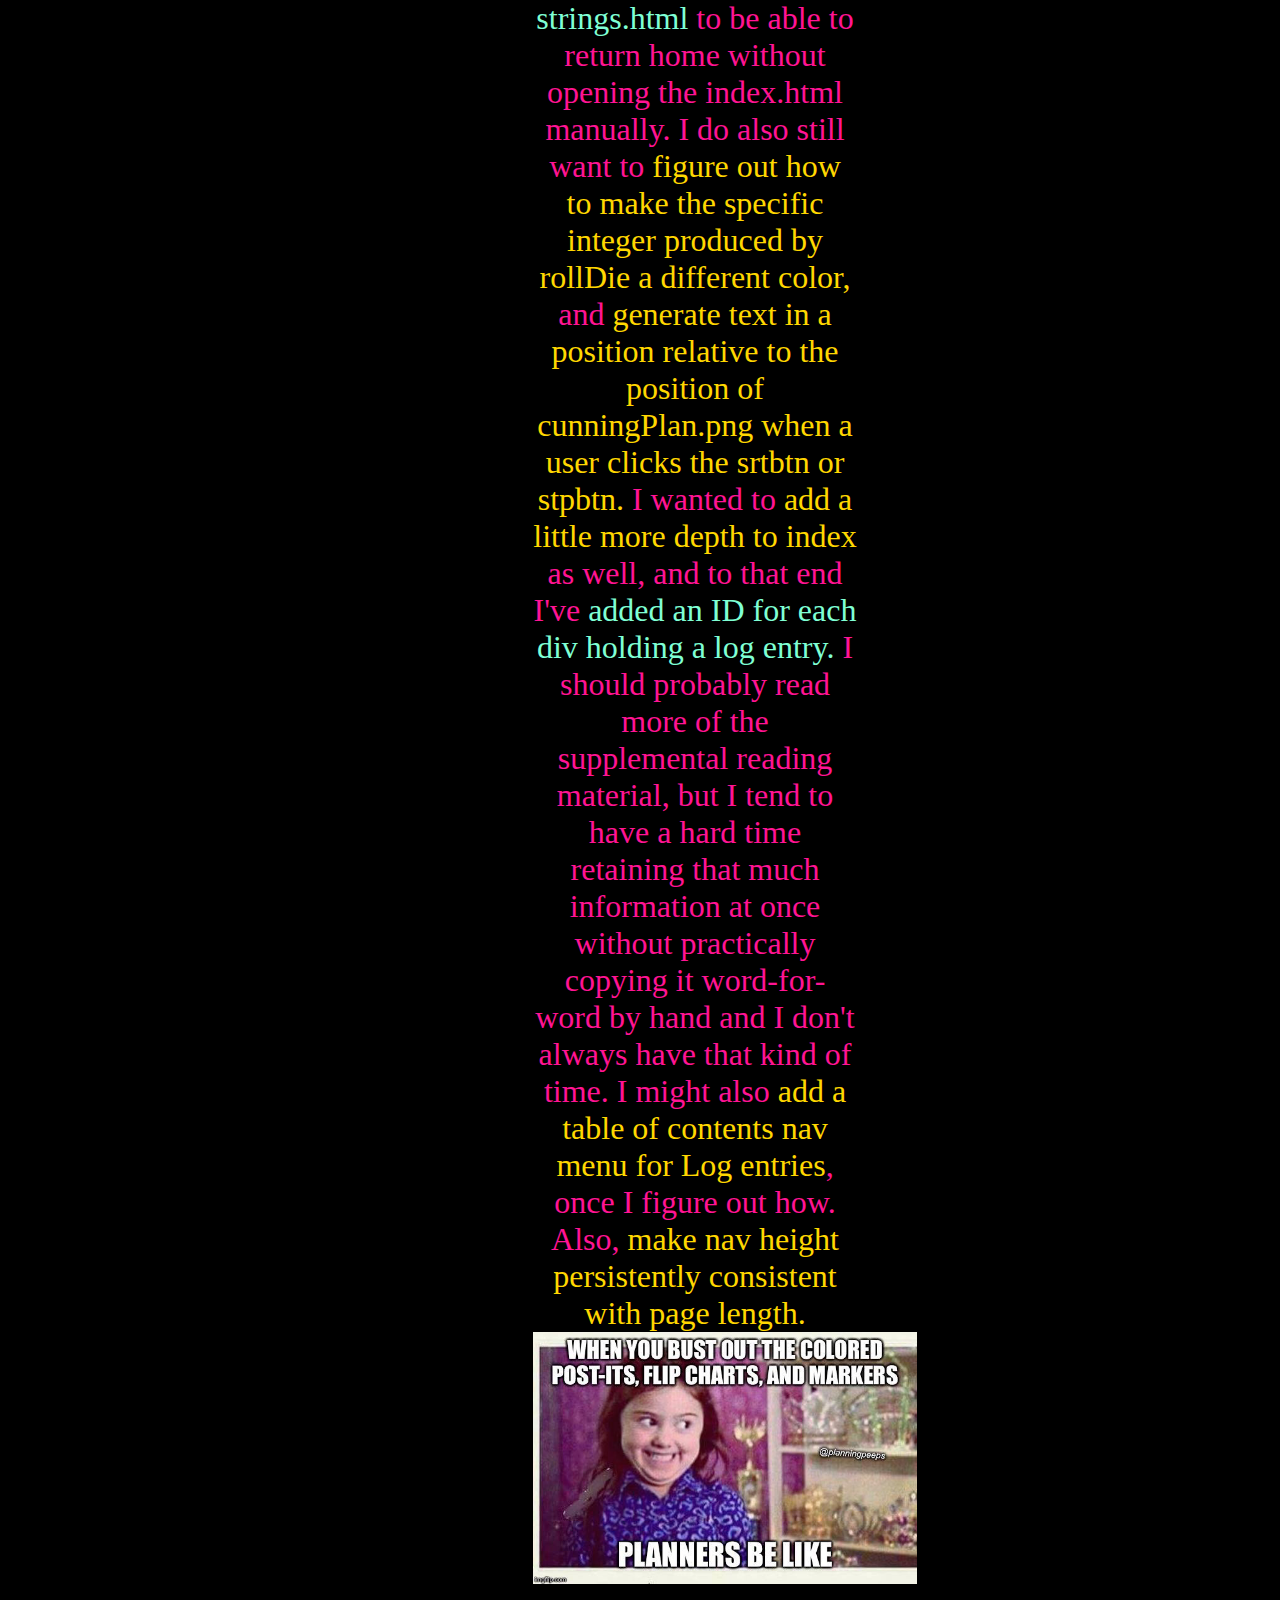
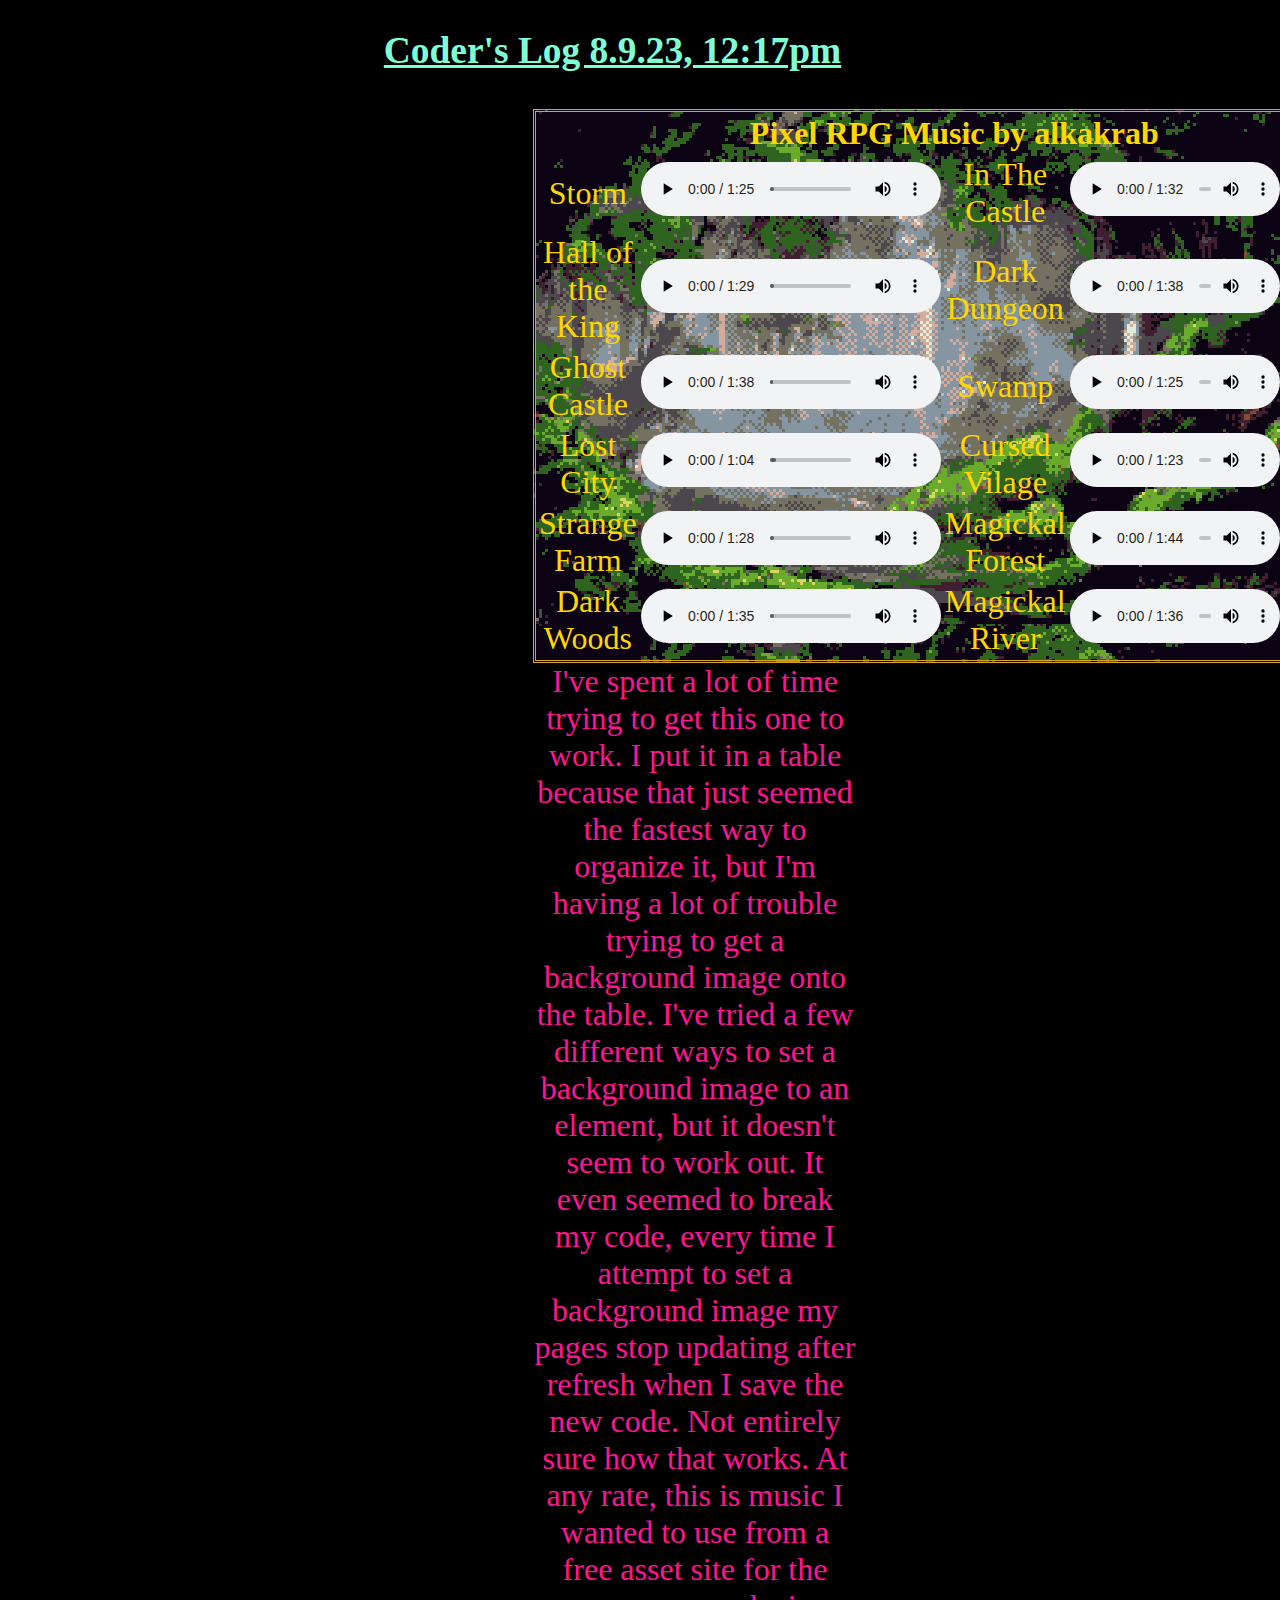
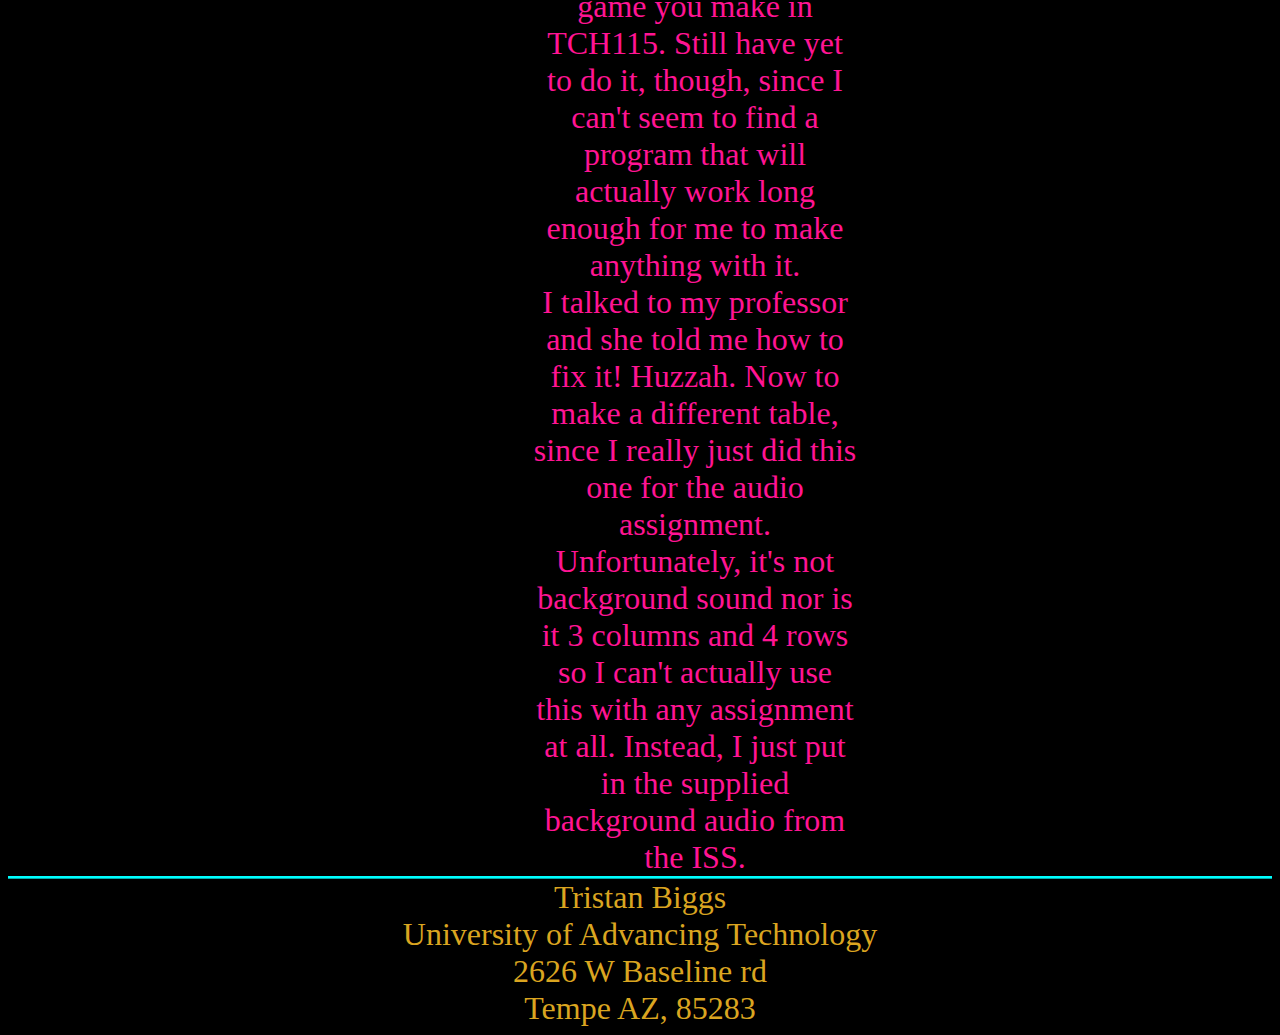
==== commit cf7f86e0: "Add files via upload" ====
--- a/index.html
+++ b/index.html
@@ -11,12 +11,20 @@
     <meta name="viewport" content="width=device-width, initial-scale=1.0">
 <!--Defines the page title-->
     <title>Coder's Log</title>
+<!--references the css file to use as a stylesheet-->
     <link rel="stylesheet" href="main.css">
+<!--references the javascript file to call scripts from-->
     <script src="scriptsToUse.js"></script>
 <!--Closes the opening header-->
 </head>
 <!--Starts the body-->
 <body>
+
+<!--COPY FROM HERE TO UPDATE BOARDS.HTML-->
+<!--Background audio-->
+<audio controls>
+    <source src="Audio/Music/background.mp3" type="audio/mpeg" volume="0.5">
+</audio>
 <!--Starts the header for this page-->
     <header>
 <!--Defines the first heading for this page-->
@@ -36,6 +44,9 @@
 <!--This is a division, used on this page instead of p to make it easier to apply css elements to div globally-->
         <div>
         There's going to be a lot to learn here.
+        <br>
+        Before we begin, it should be noted that changelog items are in <span style=color:aquamarine;>aquamarine,</span> 
+        and to-do items are in <span style=color:gold;>gold.</span>
 <!--Line break-->
         <br>
         Let's get started.
@@ -46,8 +57,9 @@
 <!--Heading-->
         <h3>Coder's Log 7.8.23, 2:30 am</h3>  
 <!--Division-->
-            <div>   
-            So far it's been a lot of head-scratching about why on earth one change affected another element, followed by a great deal of poking and prodding until finally whatever happens to be a bother falls into place. Good old trial and error.
+            <div id="entryOne">   
+            So far it's been a lot of head-scratching about why on earth one change affected another element, followed by a great 
+            deal of poking and prodding until finally whatever happens to be a bother falls into place. Good old trial and error.
 <!--Line break-->            
         <br>
 <!--This is the necessary image ID and source used to display it in this section-->
@@ -59,20 +71,24 @@
 <!--Heading-->
         <h3>Coder's Log 7.8.23, 5:12 am</h3>
 <!--Division-->
-            <div>
-            Blast! I've just wasted almost two whole hours attempting to change the color of a specific JavaScript variable, to no avail... I suspect it would involve rewriting the function and divs, but that would render the existing divs redundant. I'll need to move on, though...
+            <div id="entryTwo">
+            Blast! I've just wasted almost two whole hours attempting to change the color of a specific JavaScript variable, to no avail... 
+            I suspect it would involve rewriting the function and divs, but that would render the existing divs redundant. I'll need to move on, though...
 <!--Line Break-->            
         <br>
 <!--This is the necessary image ID and source used to display it in this section-->
-            <img id="mfwmeme" src="Images\mfwmeme.png" style="width: 30vw; min-width: 330px;">
+            <img id="mfwMeme" src="Images\mfwmeme.png" style="width: 30vw; min-width: 330px;">
 <!--Closes the division-->            
             </div>
         <br>
 <!--Heading-->
-            <h3>Coder's Log 7.8.23, 5:21 pm</h3>
+        <h3>Coder's Log 7.8.23, 5:21 pm</h3>
 <!--Division-->                
-                <div>
-                    Here I am, almost 12 hours later - coding the entire way. How fortuitous is it for me that this next assignment specifically addresses the functions I was attempting to impliment in the previous validation assignment. I except that should be updated by the end of this, and I'm thankful I won't have to rely on google to figure out how that works. What a pain that was.
+                <div id="entryThree">
+                    Here I am, almost 12 hours later - coding the entire way. How fortuitous is it for me that this next assignment 
+                    specifically addresses the functions I was attempting to impliment in the previous validation assignment. I expect that 
+                    should be updated by the end of this, and I'm thankful I won't have to rely on google to figure out how that works. 
+                    What a pain that was.
 <!--Line Break-->                 
         <br>
 <!--This is the necessary image ID and source used to display it in this section-->
@@ -85,6 +101,149 @@
                 <input type="button" onclick="stop()" value="You have a cunning plan, do you?" id="stpbtn">
 <!--Closes the division-->                
                 </div>
+<!--Heading-->
+        <h3>Coder's Log 7.9.23, 2:42 pm</h3>
+<!--Division-->                
+                <div id="entryFour">
+                So far, so good. I was a bit behind, but for the most part I've caught up. I've <span style=color:aquamarine;>condensed my scripts into one file, 
+                but I had to keep the palindrome checker separate.</span> It was causing scripts to run whenever I attempted to open any page,
+                 usually practice.html, then sent me to validation.html when the script ended. I think it's the do while loop, since it's 
+                 the only script that doesn't effectively end without conditional input and the javascript file is called on every page. 
+                 I still want to <span style=color:gold;>figure out how to use that concept to open validation every time a page is opened, 
+                and then redirect to index.html on success and have that result be persistent for the user</span>- essentially functioning 
+                as a password, without having to store those credentials.
+<!--Line Break-->               
+                <br>
+                I also <span style=color:aquamarine;>cleaned up the code a bit,</span> and <span style=color:aquamarine;>added nav to game.html and strings.html</span>
+                 to be able to return home without opening the index.html manually. I do also still want to <span style=color:gold;>figure out how to make the specific integer produced by 
+                rollDie a different color,</span> and <span style=color:gold;>generate text in a position relative to the position of 
+                cunningPlan.png when a user clicks the srtbtn or stpbtn.</span> I wanted to <span style=color:gold;>add a little more depth to 
+                index</span> as well, and to that end I've <span style=color:aquamarine;>added an ID for each div holding a log entry.</span> I should probably read more of the supplemental 
+                reading material, but I tend to have a hard time retaining that much information at once without practically copying it word-for-word by 
+                hand and I don't always have that kind of time. I might also <span style=color:gold;>add a table of contents nav menu for Log entries</span>, once I figure out how. Also,
+                <span style=color:gold;>make nav height persistently consistent with page length.</span>      
+<!--Line Break-->                
+                <br>
+<!--This is the necessary image ID and source used to display it in this section-->                
+                <img id="mfwPlan" src="Images\planmeme.png" style="width: 30vw; min-width: 330px;">
+<!--Closes the division-->                
+                </div>
+        <h3>Coder's Log 8.9.23, 12:17pm</h3>
+
+                <div id="entryFive">
+<!--This is a table and style for an audio player (please don't make me comment over every line it's so long :( )-->
+                    <style type="text/css">
+                            table{
+                                background-image: url(Images/mpbck.png);
+                                border-style: double;
+                                border-color: goldenrod;
+                                color:gold;
+                        }
+                    </style>
+                        <table>
+                        <tbody>
+                            <th colspan="4">Pixel RPG Music by alkakrab</th>
+                        </tr>
+                        <tr>
+                            <td>Storm</td>
+                            <td>
+                                <audio controls id="Storm">
+                                    <source src ="Audio\Music\(1) Storm.mp3" type="audio/mpeg">
+                                </audio>
+                            </td>
+                            <td>In The Castle</td>
+                            <td>
+                                <audio controls id ="Castle">
+                                    <source src ="Audio\Music\(2) In The Castle.mp3" type="audio/mpeg">
+                                </audio>
+                            </td>
+                        </tr>
+                        <tr>
+                            <td>Hall of the King</td>
+                            <td>
+                                <audio controls id ="King">
+                                    <source src ="Audio\Music\(3) Hall Of The King.mp3" type="audio/mpeg">
+                                </audio>
+                            </td>
+                            <td>Dark Dungeon</td>
+                            <td>
+                                <audio controls id ="Dungeon">
+                                    <source src ="Audio\Music\(4) Dark Dungeon.mp3" type="audio/mpeg">
+                                </audio>
+                            </td>
+                        </tr>
+                        <tr>
+                            <td>Ghost Castle</td>
+                            <td>
+                                <audio controls id ="Ghost">
+                                    <source src ="Audio\Music\(5) Ghost Castle.mp3" type="audio/mpeg">
+                                </audio>
+                            </td>
+                            <td>Swamp</td>
+                            <td>
+                                <audio controls id ="Swamp">
+                                    <source src ="Audio\Music\(6) Swamp.mp3" type="audio/mpeg">
+                                </audio>
+                            </td>
+                        </tr>
+                        <tr>
+                            <td>Lost City</td>
+                            <td>
+                                <audio controls id ="City">
+                                    <source src ="Audio\Music\(7) Lost City.mp3" type="audio/mpeg">
+                                </audio>
+                            </td>
+                            <td>Cursed Vilage</td>
+                            <td>
+                                <audio controls id ="Vilage">
+                                    <source src ="Audio\Music\(8) Cursed Vilage.mp3" type="audio/mpeg">
+                                </audio>
+                            </td>
+                        </tr>
+                        <tr>
+                            <td>Strange Farm</td>
+                            <td>
+                                <audio controls id ="Farm">
+                                    <source src ="Audio\Music\(9) Strange Farm.mp3" type="audio/mpeg">
+                                </audio>
+                            </td>
+                            <td>Magickal Forest</td>
+                            <td>
+                                <audio controls id ="River">
+                                    <source src ="Audio\Music\(10) Magickal Forest.mp3" type="audio/mpeg">
+                                </audio>
+                            </td>
+                        </tr>           
+                        <tr>
+                            <td>Dark Woods</td>
+                            <td>
+                                <audio controls id ="Woods">
+                                    <source src ="Audio\Music\(11) Dark Woods.mp3" type="audio/mpeg">
+                                </audio>
+                            </td>
+                            <td>Magickal River</td>
+                            <td>
+                                <audio controls id ="River">
+                                    <source src ="Audio\Music\(12) Magickal River.mp3" type="audio/mpeg">
+                                </audio>
+                            </td>
+                        </tr>
+                    </tbody>
+                    </table>
+                    I've spent a lot of time trying to get this one to work. I put it in a table because that just seemed the fastest way to organize it,
+                    but I'm having a lot of trouble trying to get a background image onto the table. I've tried a few different ways to set a background
+                    image to an element, but it doesn't seem to work out. It even seemed to break my code, every time I attempt to set a background image my 
+                    pages stop updating after refresh when I save the new code. Not entirely sure how that works. At any rate, this is music I wanted to use 
+                    from a free asset site for the game you make in TCH115. Still have yet to do it, though, since I can't seem to find a program that will 
+                    actually work long enough for me to make anything with it.
+                <br>
+                    I talked to my professor and she told me how to fix it! Huzzah. Now to make a different table, since I really just did this one for the audio assignment.
+                    Unfortunately, it's not background sound nor is it 3 columns and 4 rows so I can't actually use this with any assignment at all. Instead, I just put 
+                    in the supplied background audio from the ISS. 
+                <br>        
+                </div>
+
+
 <!--This is the Footer, used to display information at the foot of the page-->
         <Footer>
             Tristan Biggs<br>
--- a/main.css
+++ b/main.css
@@ -15,7 +15,7 @@
     nav{
         border-style: double;
         border-color: goldenrod;
-        height: 1700px;
+        height: 3000px;
         width: 150px;
         float: left;
         padding: 5px;
@@ -41,7 +41,8 @@
         text-decoration: underline;
         font-weight: bold;
         margin-right: 55px;
-    }
+        }
+
         #memeImage{
             align-items: center;
         }
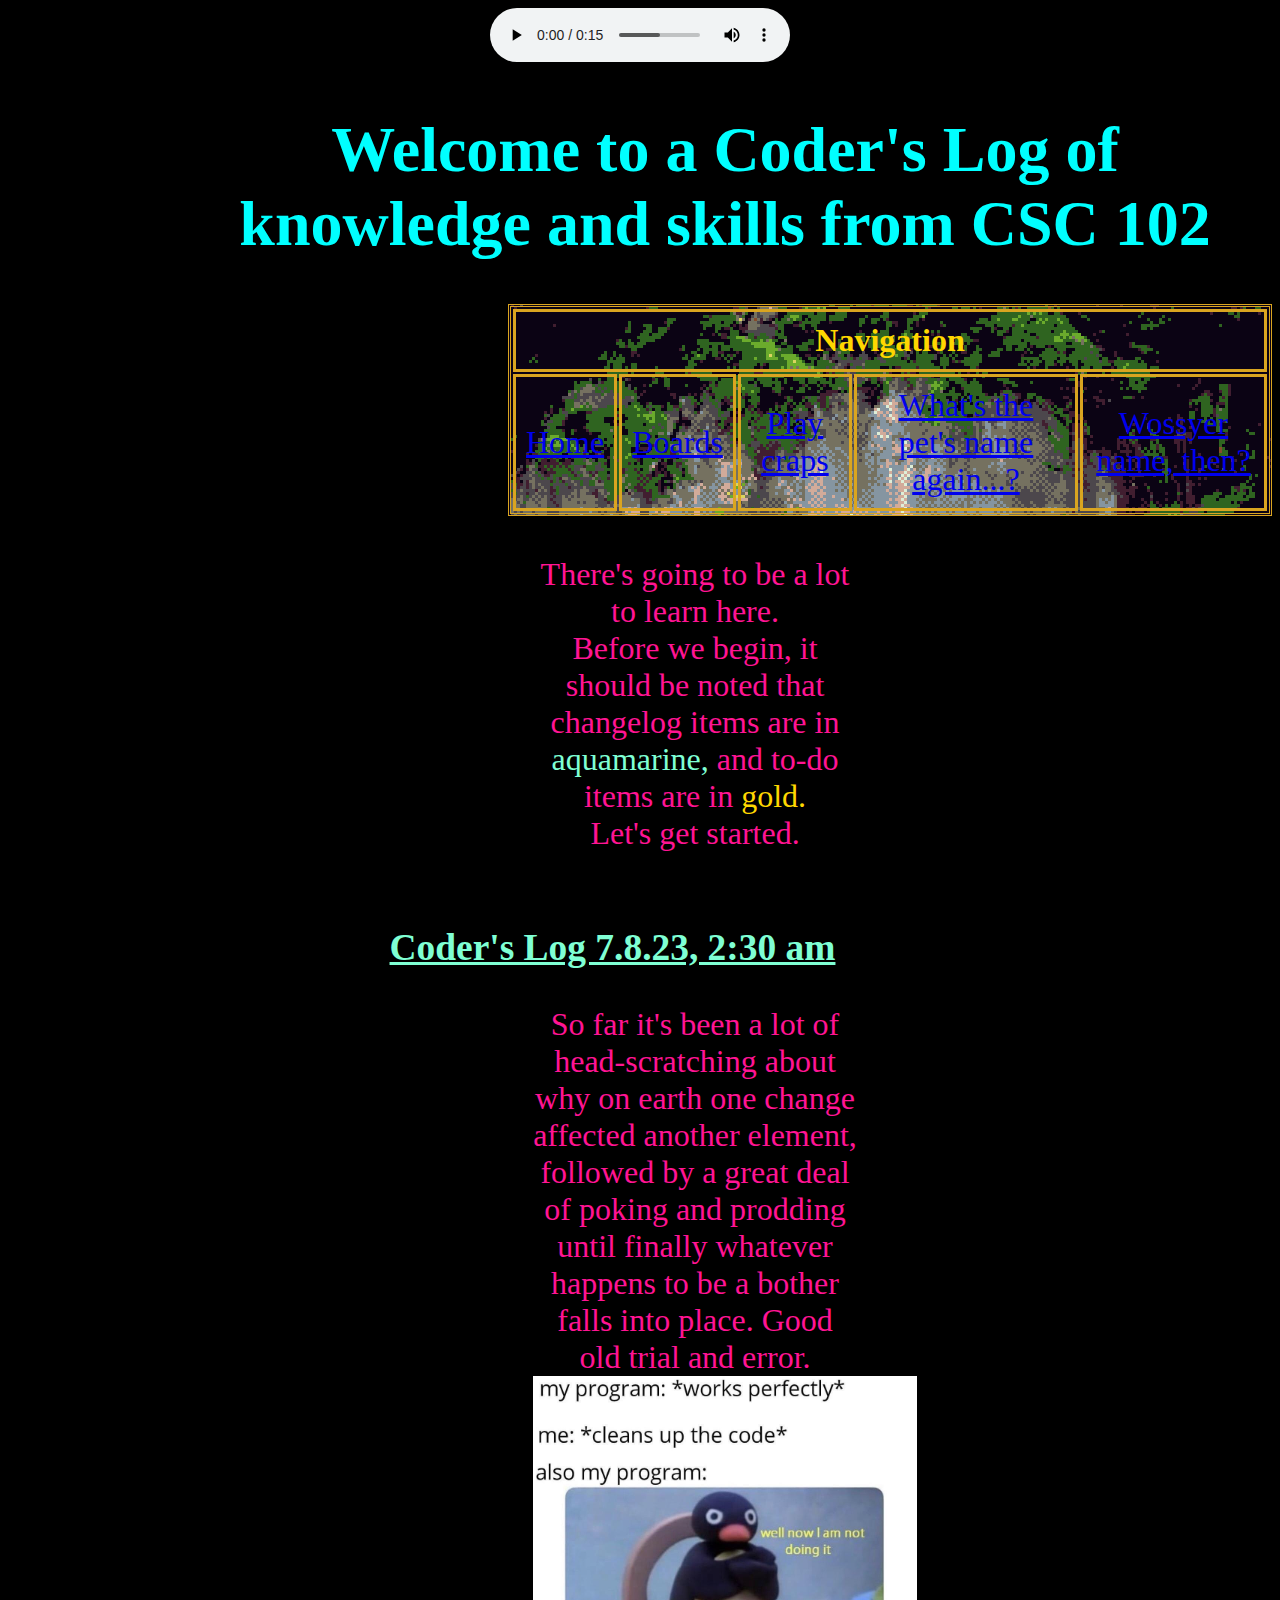
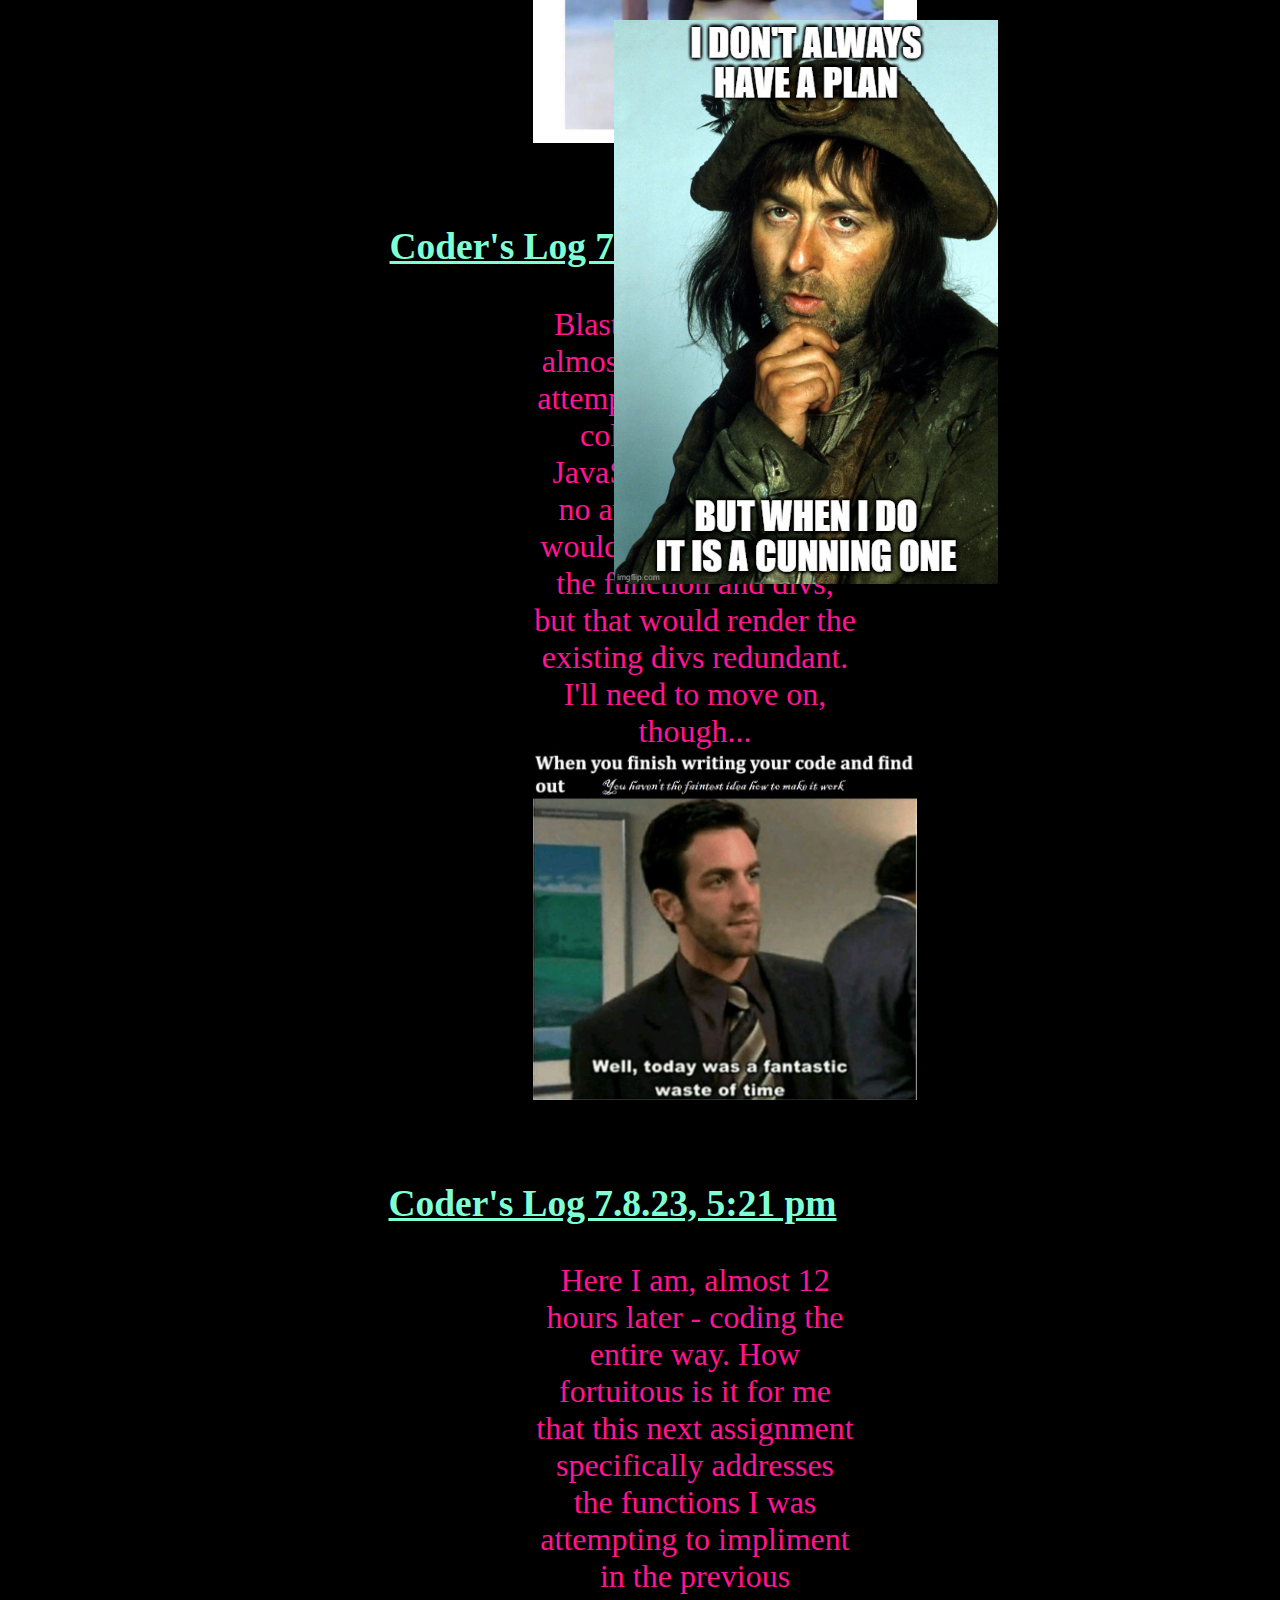
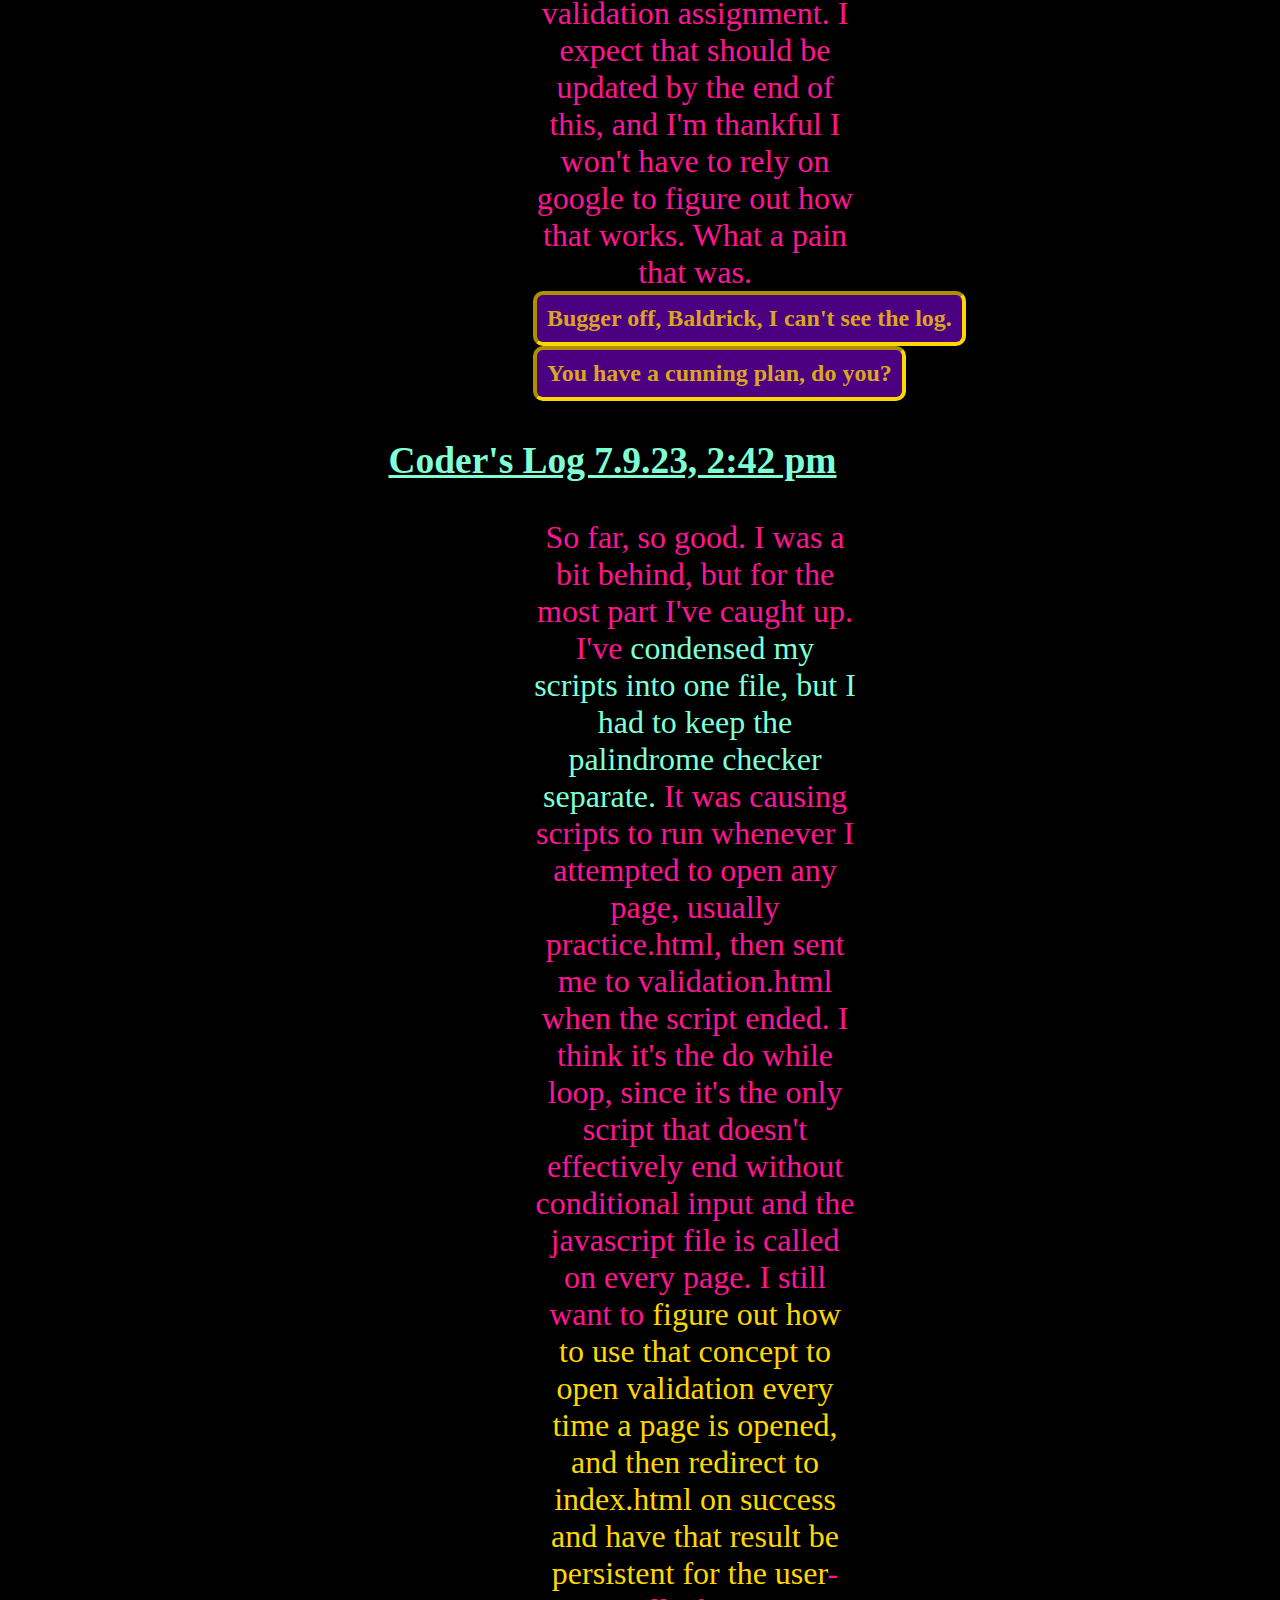
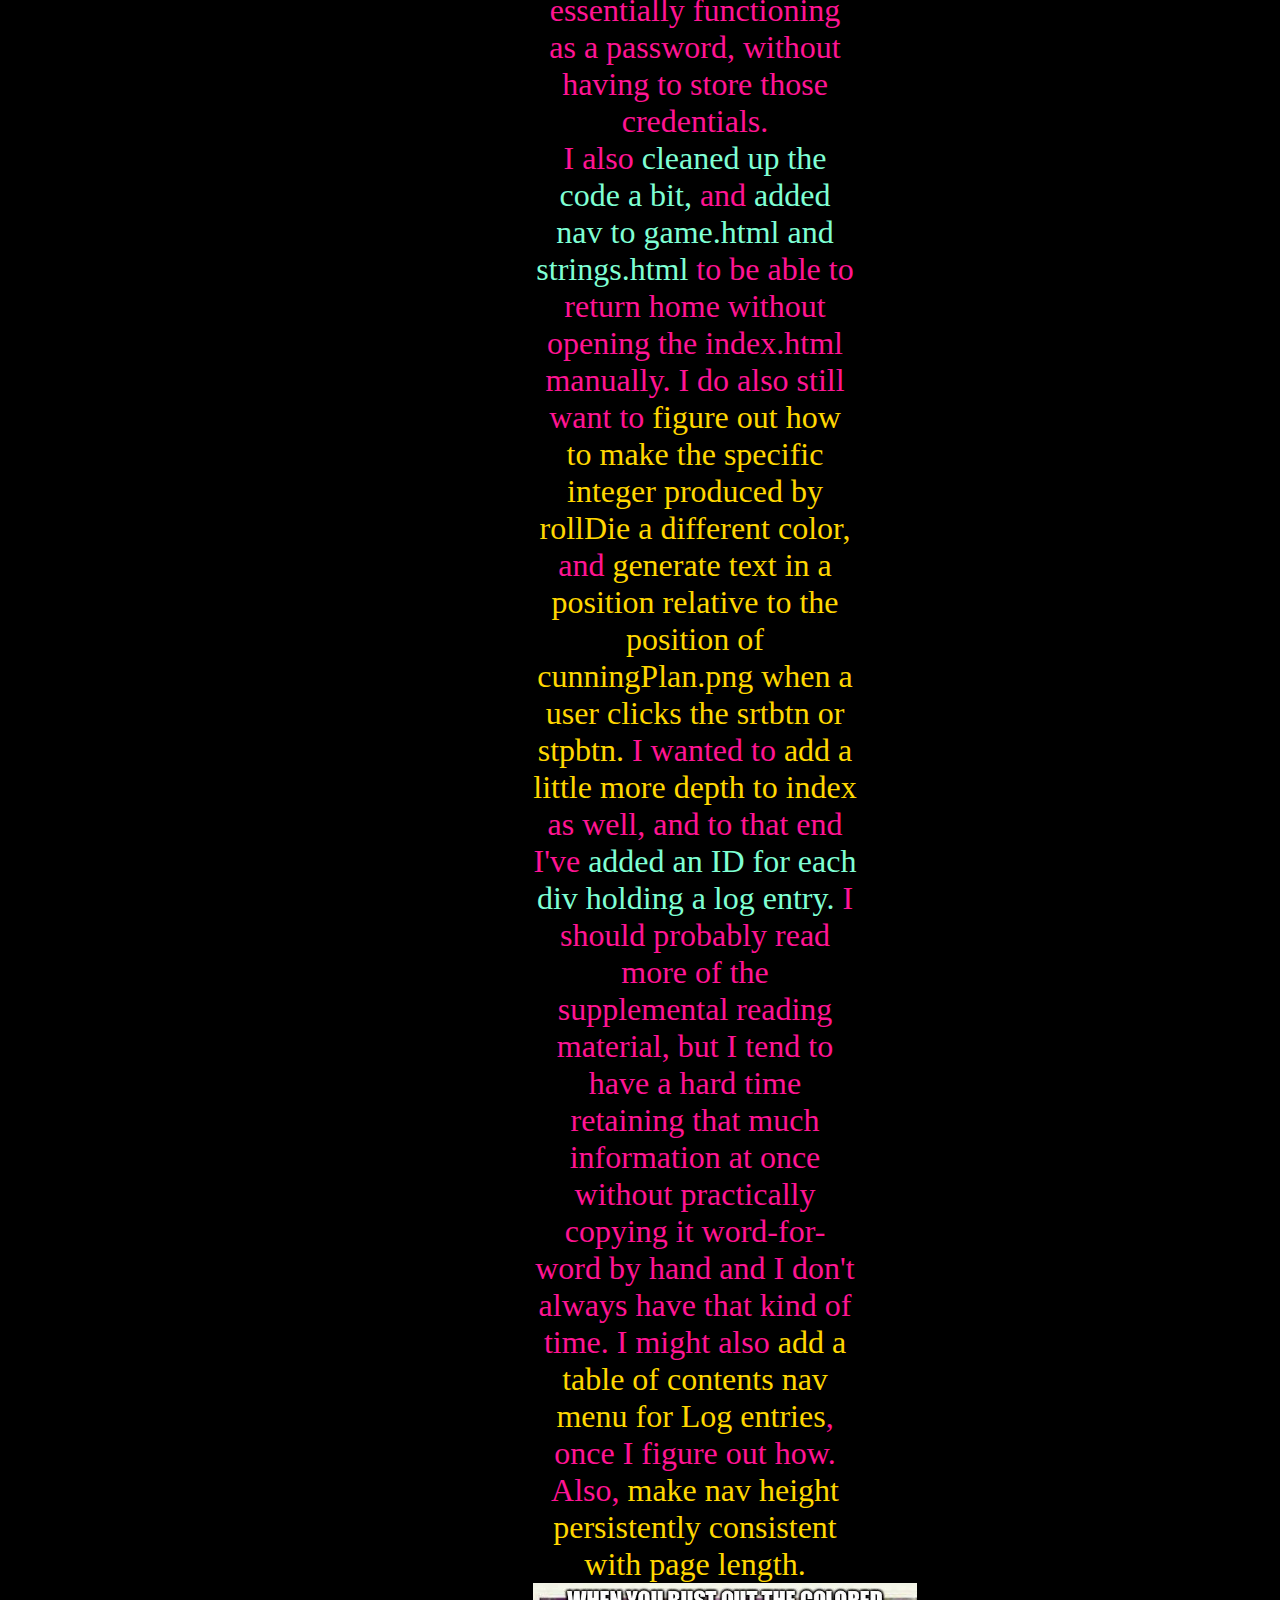
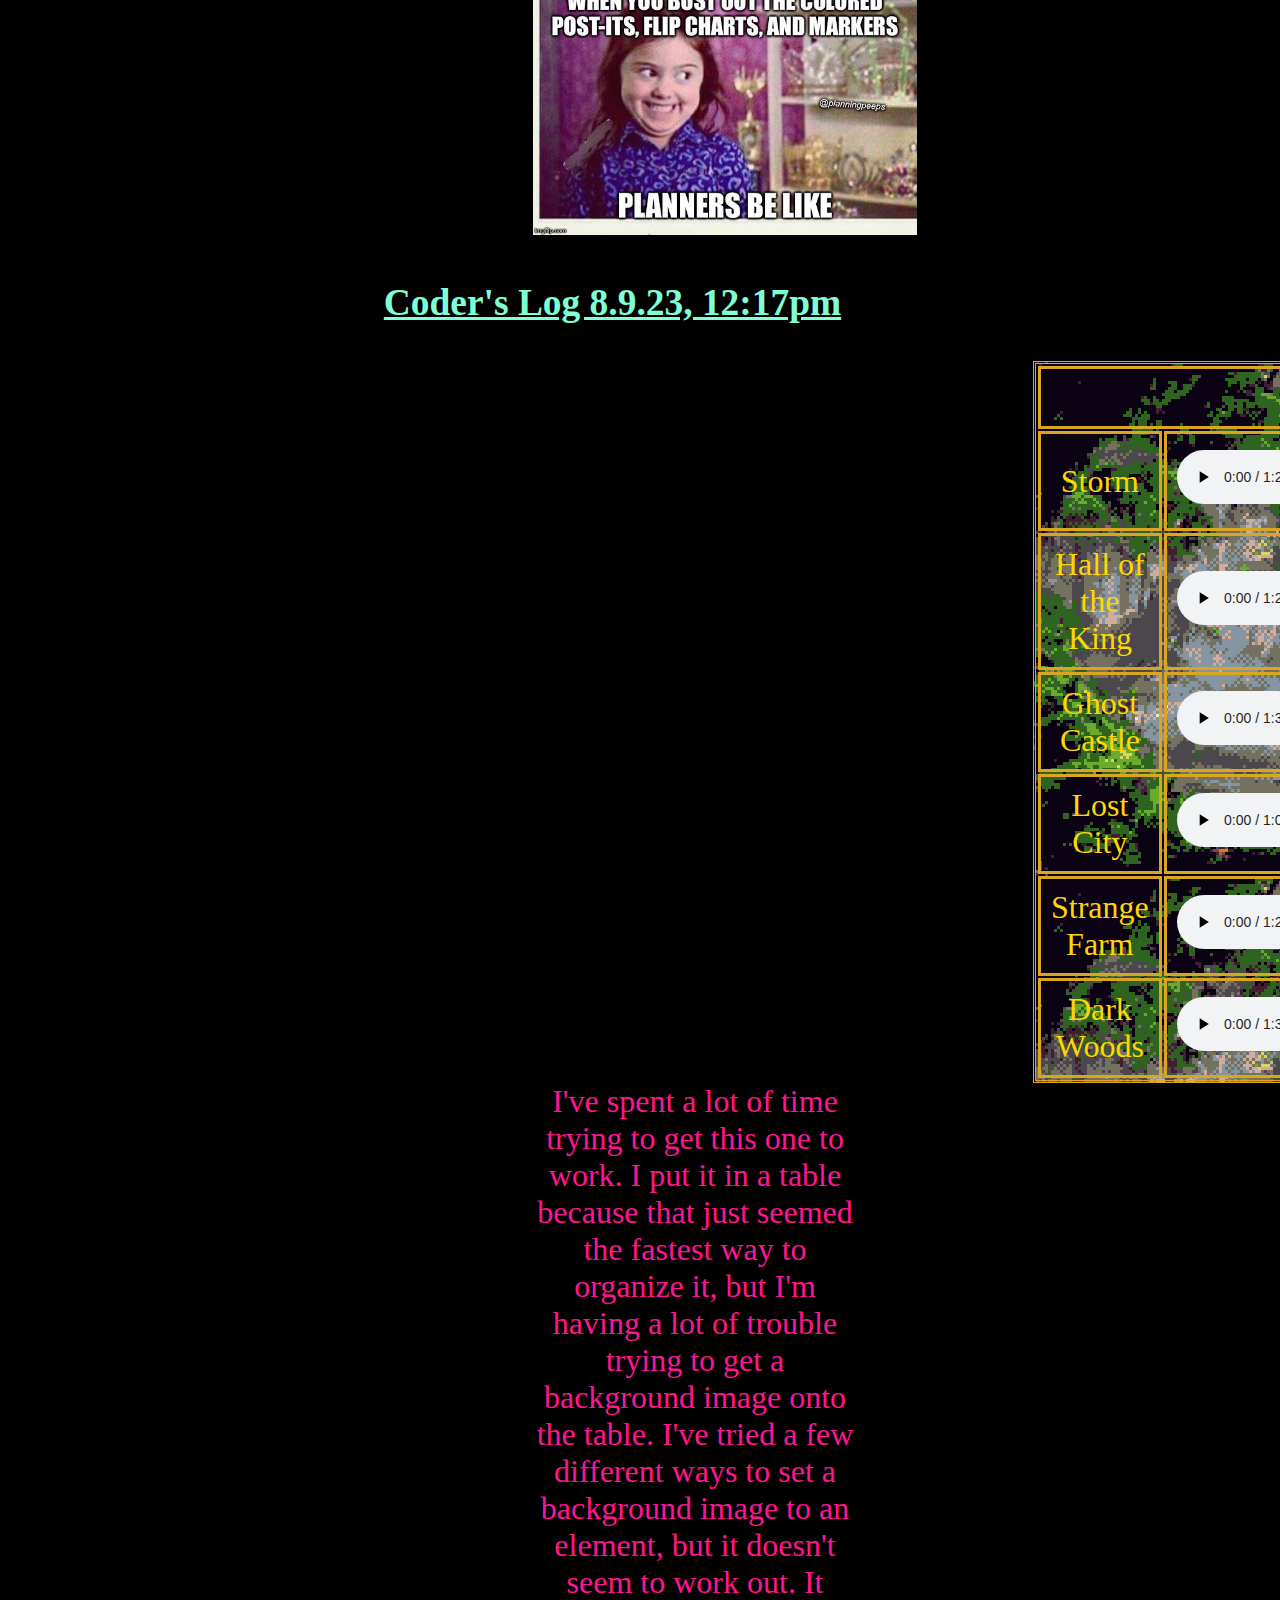
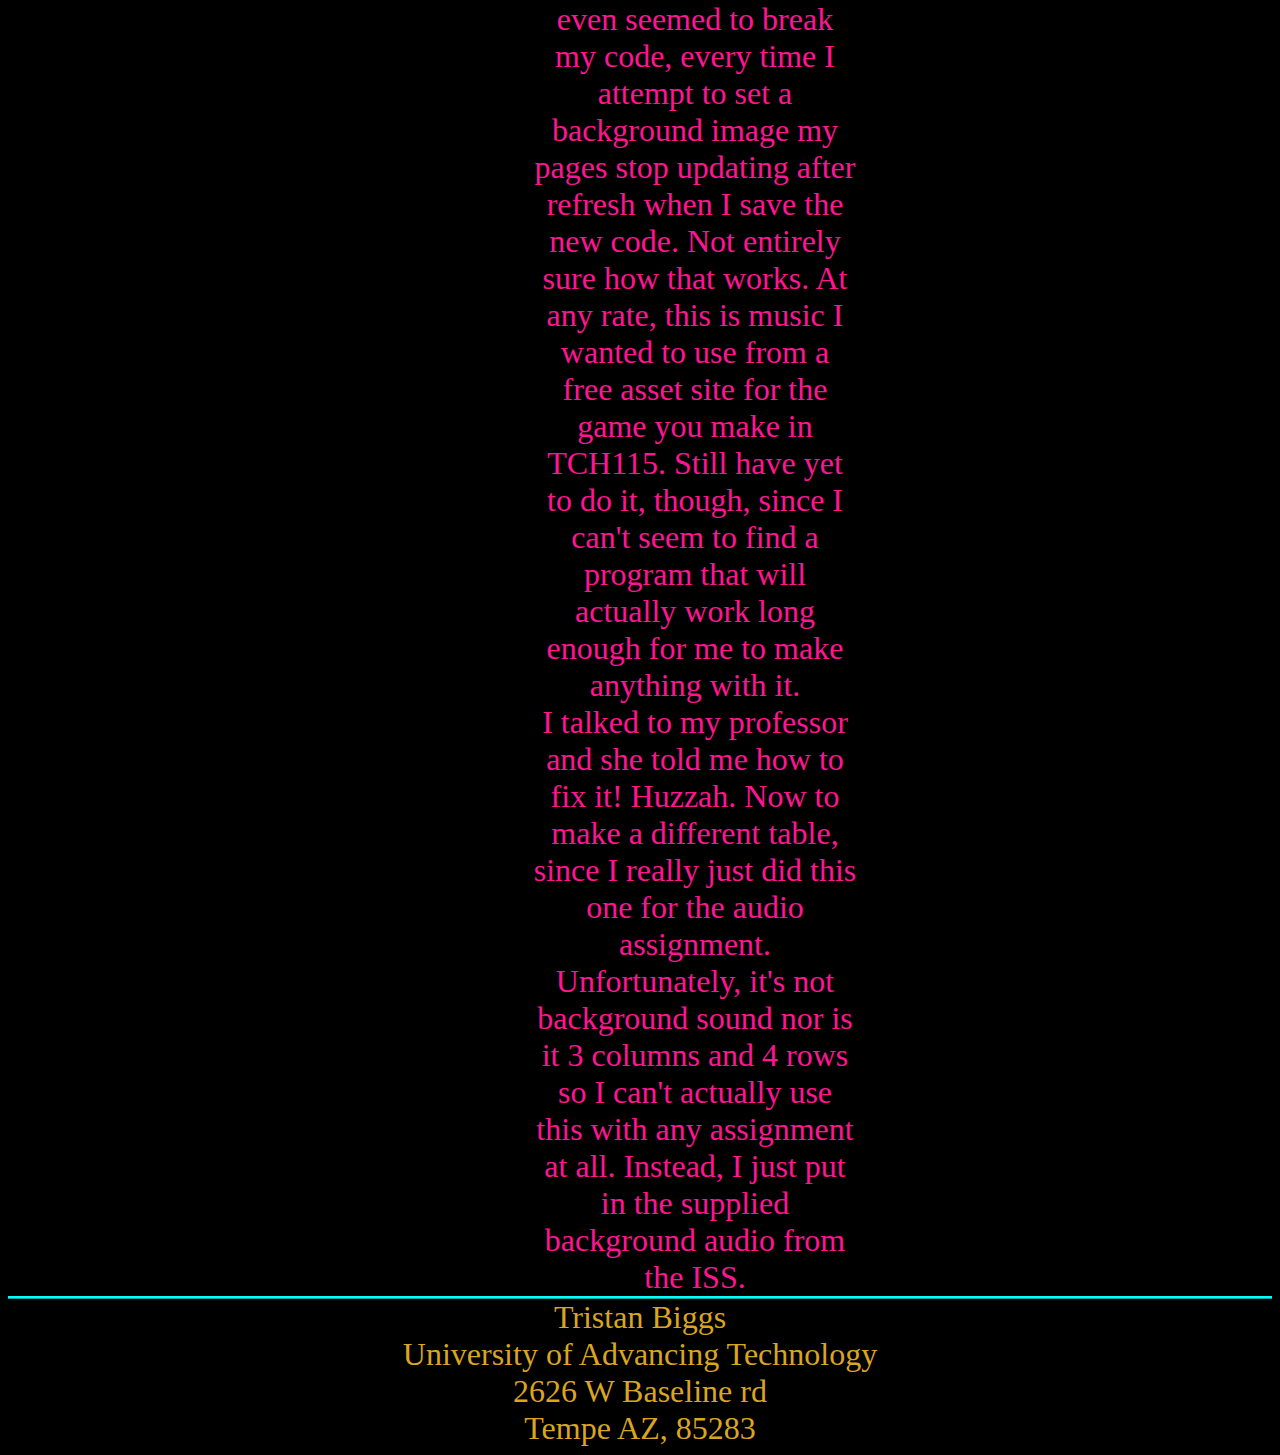
==== commit 7f79495a: "Add files via upload" ====
--- a/index.html
+++ b/index.html
@@ -32,15 +32,37 @@
 <!--Closes the header-->
     </header>
 <!--This is where the Navigation Menu is located-->
-        <nav>
+<nav>
+    <style type="text/css">
+        table{
+            border-style: double;
+            border-color: goldenrod;
+            margin-left: 500px;
+        }
+        th,
+        td {
+            align-items: center;
+            border-style: solid;
+            border-color: goldenrod;
+            padding: 10px;
+        }
+    </style>
 <!--headings that define and label hyperlinks for navigating the webpage-->
-            <h2><a href="./index.html">Home</a></h2>
-            <h2><a href="./boards.html">Boards</a></h2>
-            <h2><a href="./game.html">Play craps</a></h2>
-            <h2><a href="./practice.html">What's the pet's name again...?</a></h2>
-            <h2><a href="./strings.html">Wossyer name, then?</a></h2>
+    <table>
+    <tbody>
+        <th colspan="5">Navigation</th>
+    <tr>
+        <td><a href="./index.html">Home</a></td>
+        <td><a href="./boards.html">Boards</a></td>
+        <td><a href="./game.html">Play craps</a></td>
+        <td><a href="./practice.html">What's the pet's name again...?</a></td>
+        <td><a href="./strings.html">Wossyer name, then?</a></td>
+    </tr>
+    </tbody>
+    </table>
+    <h2></h2>
 <!--Closes Nav-->
-        </nav>
+</nav>
 <!--This is a division, used on this page instead of p to make it easier to apply css elements to div globally-->
         <div>
         There's going to be a lot to learn here.
@@ -143,7 +165,6 @@
                         <table>
                         <tbody>
                             <th colspan="4">Pixel RPG Music by alkakrab</th>
-                        </tr>
                         <tr>
                             <td>Storm</td>
                             <td>
--- a/main.css
+++ b/main.css
@@ -12,16 +12,7 @@
     header{
         margin-left: 170px;
     }
-    nav{
-        border-style: double;
-        border-color: goldenrod;
-        height: 3000px;
-        width: 150px;
-        float: left;
-        padding: 5px;
-        line-height: 30px;
-        margin-right: 20px;  
-    }
+
     div {
         margin-left: 525px;
         margin-right: 415px;
